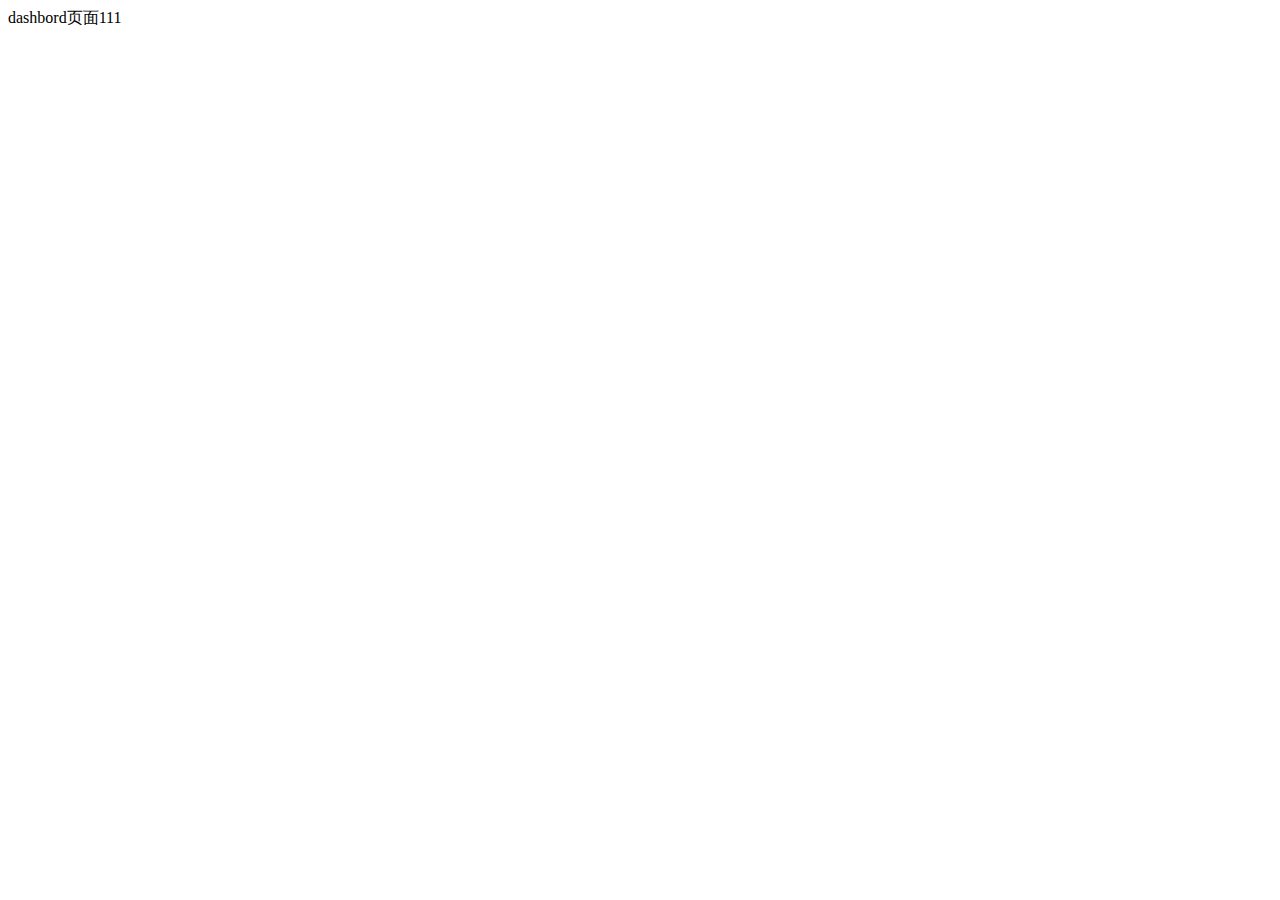
==== html/dashbord.html @ 8be3593a "save" ====
<!DOCTYPE html>
<html lang="en">
<head>
    <meta charset="UTF-8">
    <meta name="viewport" content="width=device-width, initial-scale=1.0">
    <meta http-equiv="X-UA-Compatible" content="ie=edge">
    <title>Document</title>
</head>
<body>
        dashbord页面111
</body>
</html>
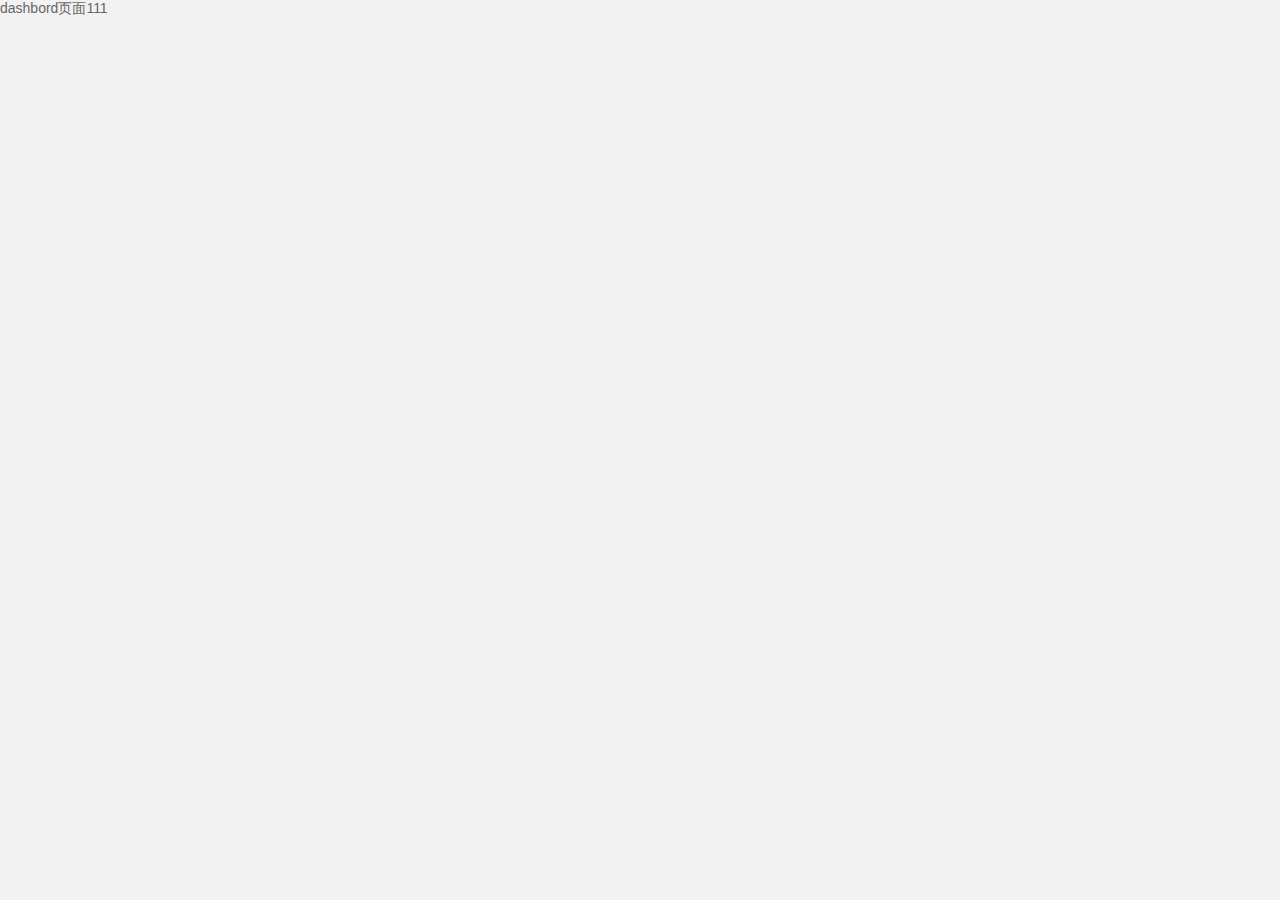
==== commit b728083b: "save" ====
--- a/html/dashbord.html
+++ b/html/dashbord.html
@@ -5,8 +5,16 @@
     <meta name="viewport" content="width=device-width, initial-scale=1.0">
     <meta http-equiv="X-UA-Compatible" content="ie=edge">
     <title>Document</title>
+    <link rel="stylesheet" type="text/css" href="../utils/layui/css/layui.css" />
+
+    <link rel="stylesheet" type="text/css" href="../css/global.css" />
 </head>
 <body>
         dashbord页面111
 </body>
+<script src="../utils/layui/layui.all.js"></script>
+<script>
+    console.log(layui)
+
+</script>
 </html>--- a/utils/layui/css/layui.css
+++ b/utils/layui/css/layui.css
@@ -0,0 +1,2 @@
+/** layui-v2.5.5 MIT License By https://www.layui.com */
+ .layui-inline,img{display:inline-block;vertical-align:middle}h1,h2,h3,h4,h5,h6{font-weight:400}.layui-edge,.layui-header,.layui-inline,.layui-main{position:relative}.layui-body,.layui-edge,.layui-elip{overflow:hidden}.layui-btn,.layui-edge,.layui-inline,img{vertical-align:middle}.layui-btn,.layui-disabled,.layui-icon,.layui-unselect{-moz-user-select:none;-webkit-user-select:none;-ms-user-select:none}.layui-elip,.layui-form-checkbox span,.layui-form-pane .layui-form-label{text-overflow:ellipsis;white-space:nowrap}.layui-breadcrumb,.layui-tree-btnGroup{visibility:hidden}blockquote,body,button,dd,div,dl,dt,form,h1,h2,h3,h4,h5,h6,input,li,ol,p,pre,td,textarea,th,ul{margin:0;padding:0;-webkit-tap-highlight-color:rgba(0,0,0,0)}a:active,a:hover{outline:0}img{border:none}li{list-style:none}table{border-collapse:collapse;border-spacing:0}h4,h5,h6{font-size:100%}button,input,optgroup,option,select,textarea{font-family:inherit;font-size:inherit;font-style:inherit;font-weight:inherit;outline:0}pre{white-space:pre-wrap;white-space:-moz-pre-wrap;white-space:-pre-wrap;white-space:-o-pre-wrap;word-wrap:break-word}body{line-height:24px;font:14px Helvetica Neue,Helvetica,PingFang SC,Tahoma,Arial,sans-serif}hr{height:1px;margin:10px 0;border:0;clear:both}a{color:#333;text-decoration:none}a:hover{color:#777}a cite{font-style:normal;*cursor:pointer}.layui-border-box,.layui-border-box *{box-sizing:border-box}.layui-box,.layui-box *{box-sizing:content-box}.layui-clear{clear:both;*zoom:1}.layui-clear:after{content:'\20';clear:both;*zoom:1;display:block;height:0}.layui-inline{*display:inline;*zoom:1}.layui-edge{display:inline-block;width:0;height:0;border-width:6px;border-style:dashed;border-color:transparent}.layui-edge-top{top:-4px;border-bottom-color:#999;border-bottom-style:solid}.layui-edge-right{border-left-color:#999;border-left-style:solid}.layui-edge-bottom{top:2px;border-top-color:#999;border-top-style:solid}.layui-edge-left{border-right-color:#999;border-right-style:solid}.layui-disabled,.layui-disabled:hover{color:#d2d2d2!important;cursor:not-allowed!important}.layui-circle{border-radius:100%}.layui-show{display:block!important}.layui-hide{display:none!important}@font-face{font-family:layui-icon;src:url(../font/iconfont.eot?v=250);src:url(../font/iconfont.eot?v=250#iefix) format('embedded-opentype'),url(../font/iconfont.woff2?v=250) format('woff2'),url(../font/iconfont.woff?v=250) format('woff'),url(../font/iconfont.ttf?v=250) format('truetype'),url(../font/iconfont.svg?v=250#layui-icon) format('svg')}.layui-icon{font-family:layui-icon!important;font-size:16px;font-style:normal;-webkit-font-smoothing:antialiased;-moz-osx-font-smoothing:grayscale}.layui-icon-reply-fill:before{content:"\e611"}.layui-icon-set-fill:before{content:"\e614"}.layui-icon-menu-fill:before{content:"\e60f"}.layui-icon-search:before{content:"\e615"}.layui-icon-share:before{content:"\e641"}.layui-icon-set-sm:before{content:"\e620"}.layui-icon-engine:before{content:"\e628"}.layui-icon-close:before{content:"\1006"}.layui-icon-close-fill:before{content:"\1007"}.layui-icon-chart-screen:before{content:"\e629"}.layui-icon-star:before{content:"\e600"}.layui-icon-circle-dot:before{content:"\e617"}.layui-icon-chat:before{content:"\e606"}.layui-icon-release:before{content:"\e609"}.layui-icon-list:before{content:"\e60a"}.layui-icon-chart:before{content:"\e62c"}.layui-icon-ok-circle:before{content:"\1005"}.layui-icon-layim-theme:before{content:"\e61b"}.layui-icon-table:before{content:"\e62d"}.layui-icon-right:before{content:"\e602"}.layui-icon-left:before{content:"\e603"}.layui-icon-cart-simple:before{content:"\e698"}.layui-icon-face-cry:before{content:"\e69c"}.layui-icon-face-smile:before{content:"\e6af"}.layui-icon-survey:before{content:"\e6b2"}.layui-icon-tree:before{content:"\e62e"}.layui-icon-upload-circle:before{content:"\e62f"}.layui-icon-add-circle:before{content:"\e61f"}.layui-icon-download-circle:before{content:"\e601"}.layui-icon-templeate-1:before{content:"\e630"}.layui-icon-util:before{content:"\e631"}.layui-icon-face-surprised:before{content:"\e664"}.layui-icon-edit:before{content:"\e642"}.layui-icon-speaker:before{content:"\e645"}.layui-icon-down:before{content:"\e61a"}.layui-icon-file:before{content:"\e621"}.layui-icon-layouts:before{content:"\e632"}.layui-icon-rate-half:before{content:"\e6c9"}.layui-icon-add-circle-fine:before{content:"\e608"}.layui-icon-prev-circle:before{content:"\e633"}.layui-icon-read:before{content:"\e705"}.layui-icon-404:before{content:"\e61c"}.layui-icon-carousel:before{content:"\e634"}.layui-icon-help:before{content:"\e607"}.layui-icon-code-circle:before{content:"\e635"}.layui-icon-water:before{content:"\e636"}.layui-icon-username:before{content:"\e66f"}.layui-icon-find-fill:before{content:"\e670"}.layui-icon-about:before{content:"\e60b"}.layui-icon-location:before{content:"\e715"}.layui-icon-up:before{content:"\e619"}.layui-icon-pause:before{content:"\e651"}.layui-icon-date:before{content:"\e637"}.layui-icon-layim-uploadfile:before{content:"\e61d"}.layui-icon-delete:before{content:"\e640"}.layui-icon-play:before{content:"\e652"}.layui-icon-top:before{content:"\e604"}.layui-icon-friends:before{content:"\e612"}.layui-icon-refresh-3:before{content:"\e9aa"}.layui-icon-ok:before{content:"\e605"}.layui-icon-layer:before{content:"\e638"}.layui-icon-face-smile-fine:before{content:"\e60c"}.layui-icon-dollar:before{content:"\e659"}.layui-icon-group:before{content:"\e613"}.layui-icon-layim-download:before{content:"\e61e"}.layui-icon-picture-fine:before{content:"\e60d"}.layui-icon-link:before{content:"\e64c"}.layui-icon-diamond:before{content:"\e735"}.layui-icon-log:before{content:"\e60e"}.layui-icon-rate-solid:before{content:"\e67a"}.layui-icon-fonts-del:before{content:"\e64f"}.layui-icon-unlink:before{content:"\e64d"}.layui-icon-fonts-clear:before{content:"\e639"}.layui-icon-triangle-r:before{content:"\e623"}.layui-icon-circle:before{content:"\e63f"}.layui-icon-radio:before{content:"\e643"}.layui-icon-align-center:before{content:"\e647"}.layui-icon-align-right:before{content:"\e648"}.layui-icon-align-left:before{content:"\e649"}.layui-icon-loading-1:before{content:"\e63e"}.layui-icon-return:before{content:"\e65c"}.layui-icon-fonts-strong:before{content:"\e62b"}.layui-icon-upload:before{content:"\e67c"}.layui-icon-dialogue:before{content:"\e63a"}.layui-icon-video:before{content:"\e6ed"}.layui-icon-headset:before{content:"\e6fc"}.layui-icon-cellphone-fine:before{content:"\e63b"}.layui-icon-add-1:before{content:"\e654"}.layui-icon-face-smile-b:before{content:"\e650"}.layui-icon-fonts-html:before{content:"\e64b"}.layui-icon-form:before{content:"\e63c"}.layui-icon-cart:before{content:"\e657"}.layui-icon-camera-fill:before{content:"\e65d"}.layui-icon-tabs:before{content:"\e62a"}.layui-icon-fonts-code:before{content:"\e64e"}.layui-icon-fire:before{content:"\e756"}.layui-icon-set:before{content:"\e716"}.layui-icon-fonts-u:before{content:"\e646"}.layui-icon-triangle-d:before{content:"\e625"}.layui-icon-tips:before{content:"\e702"}.layui-icon-picture:before{content:"\e64a"}.layui-icon-more-vertical:before{content:"\e671"}.layui-icon-flag:before{content:"\e66c"}.layui-icon-loading:before{content:"\e63d"}.layui-icon-fonts-i:before{content:"\e644"}.layui-icon-refresh-1:before{content:"\e666"}.layui-icon-rmb:before{content:"\e65e"}.layui-icon-home:before{content:"\e68e"}.layui-icon-user:before{content:"\e770"}.layui-icon-notice:before{content:"\e667"}.layui-icon-login-weibo:before{content:"\e675"}.layui-icon-voice:before{content:"\e688"}.layui-icon-upload-drag:before{content:"\e681"}.layui-icon-login-qq:before{content:"\e676"}.layui-icon-snowflake:before{content:"\e6b1"}.layui-icon-file-b:before{content:"\e655"}.layui-icon-template:before{content:"\e663"}.layui-icon-auz:before{content:"\e672"}.layui-icon-console:before{content:"\e665"}.layui-icon-app:before{content:"\e653"}.layui-icon-prev:before{content:"\e65a"}.layui-icon-website:before{content:"\e7ae"}.layui-icon-next:before{content:"\e65b"}.layui-icon-component:before{content:"\e857"}.layui-icon-more:before{content:"\e65f"}.layui-icon-login-wechat:before{content:"\e677"}.layui-icon-shrink-right:before{content:"\e668"}.layui-icon-spread-left:before{content:"\e66b"}.layui-icon-camera:before{content:"\e660"}.layui-icon-note:before{content:"\e66e"}.layui-icon-refresh:before{content:"\e669"}.layui-icon-female:before{content:"\e661"}.layui-icon-male:before{content:"\e662"}.layui-icon-password:before{content:"\e673"}.layui-icon-senior:before{content:"\e674"}.layui-icon-theme:before{content:"\e66a"}.layui-icon-tread:before{content:"\e6c5"}.layui-icon-praise:before{content:"\e6c6"}.layui-icon-star-fill:before{content:"\e658"}.layui-icon-rate:before{content:"\e67b"}.layui-icon-template-1:before{content:"\e656"}.layui-icon-vercode:before{content:"\e679"}.layui-icon-cellphone:before{content:"\e678"}.layui-icon-screen-full:before{content:"\e622"}.layui-icon-screen-restore:before{content:"\e758"}.layui-icon-cols:before{content:"\e610"}.layui-icon-export:before{content:"\e67d"}.layui-icon-print:before{content:"\e66d"}.layui-icon-slider:before{content:"\e714"}.layui-icon-addition:before{content:"\e624"}.layui-icon-subtraction:before{content:"\e67e"}.layui-icon-service:before{content:"\e626"}.layui-icon-transfer:before{content:"\e691"}.layui-main{width:1140px;margin:0 auto}.layui-header{z-index:1000;height:60px}.layui-header a:hover{transition:all .5s;-webkit-transition:all .5s}.layui-side{position:fixed;left:0;top:0;bottom:0;z-index:999;width:200px;overflow-x:hidden}.layui-side-scroll{position:relative;width:220px;height:100%;overflow-x:hidden}.layui-body{position:absolute;left:200px;right:0;top:0;bottom:0;z-index:998;width:auto;overflow-y:auto;box-sizing:border-box}.layui-layout-body{overflow:hidden}.layui-layout-admin .layui-header{background-color:#23262E}.layui-layout-admin .layui-side{top:60px;width:200px;overflow-x:hidden}.layui-layout-admin .layui-body{position:fixed;top:60px;bottom:44px}.layui-layout-admin .layui-main{width:auto;margin:0 15px}.layui-layout-admin .layui-footer{position:fixed;left:200px;right:0;bottom:0;height:44px;line-height:44px;padding:0 15px;background-color:#eee}.layui-layout-admin .layui-logo{position:absolute;left:0;top:0;width:200px;height:100%;line-height:60px;text-align:center;color:#009688;font-size:16px}.layui-layout-admin .layui-header .layui-nav{background:0 0}.layui-layout-left{position:absolute!important;left:200px;top:0}.layui-layout-right{position:absolute!important;right:0;top:0}.layui-container{position:relative;margin:0 auto;padding:0 15px;box-sizing:border-box}.layui-fluid{position:relative;margin:0 auto;padding:0 15px}.layui-row:after,.layui-row:before{content:'';display:block;clear:both}.layui-col-lg1,.layui-col-lg10,.layui-col-lg11,.layui-col-lg12,.layui-col-lg2,.layui-col-lg3,.layui-col-lg4,.layui-col-lg5,.layui-col-lg6,.layui-col-lg7,.layui-col-lg8,.layui-col-lg9,.layui-col-md1,.layui-col-md10,.layui-col-md11,.layui-col-md12,.layui-col-md2,.layui-col-md3,.layui-col-md4,.layui-col-md5,.layui-col-md6,.layui-col-md7,.layui-col-md8,.layui-col-md9,.layui-col-sm1,.layui-col-sm10,.layui-col-sm11,.layui-col-sm12,.layui-col-sm2,.layui-col-sm3,.layui-col-sm4,.layui-col-sm5,.layui-col-sm6,.layui-col-sm7,.layui-col-sm8,.layui-col-sm9,.layui-col-xs1,.layui-col-xs10,.layui-col-xs11,.layui-col-xs12,.layui-col-xs2,.layui-col-xs3,.layui-col-xs4,.layui-col-xs5,.layui-col-xs6,.layui-col-xs7,.layui-col-xs8,.layui-col-xs9{position:relative;display:block;box-sizing:border-box}.layui-col-xs1,.layui-col-xs10,.layui-col-xs11,.layui-col-xs12,.layui-col-xs2,.layui-col-xs3,.layui-col-xs4,.layui-col-xs5,.layui-col-xs6,.layui-col-xs7,.layui-col-xs8,.layui-col-xs9{float:left}.layui-col-xs1{width:8.33333333%}.layui-col-xs2{width:16.66666667%}.layui-col-xs3{width:25%}.layui-col-xs4{width:33.33333333%}.layui-col-xs5{width:41.66666667%}.layui-col-xs6{width:50%}.layui-col-xs7{width:58.33333333%}.layui-col-xs8{width:66.66666667%}.layui-col-xs9{width:75%}.layui-col-xs10{width:83.33333333%}.layui-col-xs11{width:91.66666667%}.layui-col-xs12{width:100%}.layui-col-xs-offset1{margin-left:8.33333333%}.layui-col-xs-offset2{margin-left:16.66666667%}.layui-col-xs-offset3{margin-left:25%}.layui-col-xs-offset4{margin-left:33.33333333%}.layui-col-xs-offset5{margin-left:41.66666667%}.layui-col-xs-offset6{margin-left:50%}.layui-col-xs-offset7{margin-left:58.33333333%}.layui-col-xs-offset8{margin-left:66.66666667%}.layui-col-xs-offset9{margin-left:75%}.layui-col-xs-offset10{margin-left:83.33333333%}.layui-col-xs-offset11{margin-left:91.66666667%}.layui-col-xs-offset12{margin-left:100%}@media screen and (max-width:768px){.layui-hide-xs{display:none!important}.layui-show-xs-block{display:block!important}.layui-show-xs-inline{display:inline!important}.layui-show-xs-inline-block{display:inline-block!important}}@media screen and (min-width:768px){.layui-container{width:750px}.layui-hide-sm{display:none!important}.layui-show-sm-block{display:block!important}.layui-show-sm-inline{display:inline!important}.layui-show-sm-inline-block{display:inline-block!important}.layui-col-sm1,.layui-col-sm10,.layui-col-sm11,.layui-col-sm12,.layui-col-sm2,.layui-col-sm3,.layui-col-sm4,.layui-col-sm5,.layui-col-sm6,.layui-col-sm7,.layui-col-sm8,.layui-col-sm9{float:left}.layui-col-sm1{width:8.33333333%}.layui-col-sm2{width:16.66666667%}.layui-col-sm3{width:25%}.layui-col-sm4{width:33.33333333%}.layui-col-sm5{width:41.66666667%}.layui-col-sm6{width:50%}.layui-col-sm7{width:58.33333333%}.layui-col-sm8{width:66.66666667%}.layui-col-sm9{width:75%}.layui-col-sm10{width:83.33333333%}.layui-col-sm11{width:91.66666667%}.layui-col-sm12{width:100%}.layui-col-sm-offset1{margin-left:8.33333333%}.layui-col-sm-offset2{margin-left:16.66666667%}.layui-col-sm-offset3{margin-left:25%}.layui-col-sm-offset4{margin-left:33.33333333%}.layui-col-sm-offset5{margin-left:41.66666667%}.layui-col-sm-offset6{margin-left:50%}.layui-col-sm-offset7{margin-left:58.33333333%}.layui-col-sm-offset8{margin-left:66.66666667%}.layui-col-sm-offset9{margin-left:75%}.layui-col-sm-offset10{margin-left:83.33333333%}.layui-col-sm-offset11{margin-left:91.66666667%}.layui-col-sm-offset12{margin-left:100%}}@media screen and (min-width:992px){.layui-container{width:970px}.layui-hide-md{display:none!important}.layui-show-md-block{display:block!important}.layui-show-md-inline{display:inline!important}.layui-show-md-inline-block{display:inline-block!important}.layui-col-md1,.layui-col-md10,.layui-col-md11,.layui-col-md12,.layui-col-md2,.layui-col-md3,.layui-col-md4,.layui-col-md5,.layui-col-md6,.layui-col-md7,.layui-col-md8,.layui-col-md9{float:left}.layui-col-md1{width:8.33333333%}.layui-col-md2{width:16.66666667%}.layui-col-md3{width:25%}.layui-col-md4{width:33.33333333%}.layui-col-md5{width:41.66666667%}.layui-col-md6{width:50%}.layui-col-md7{width:58.33333333%}.layui-col-md8{width:66.66666667%}.layui-col-md9{width:75%}.layui-col-md10{width:83.33333333%}.layui-col-md11{width:91.66666667%}.layui-col-md12{width:100%}.layui-col-md-offset1{margin-left:8.33333333%}.layui-col-md-offset2{margin-left:16.66666667%}.layui-col-md-offset3{margin-left:25%}.layui-col-md-offset4{margin-left:33.33333333%}.layui-col-md-offset5{margin-left:41.66666667%}.layui-col-md-offset6{margin-left:50%}.layui-col-md-offset7{margin-left:58.33333333%}.layui-col-md-offset8{margin-left:66.66666667%}.layui-col-md-offset9{margin-left:75%}.layui-col-md-offset10{margin-left:83.33333333%}.layui-col-md-offset11{margin-left:91.66666667%}.layui-col-md-offset12{margin-left:100%}}@media screen and (min-width:1200px){.layui-container{width:1170px}.layui-hide-lg{display:none!important}.layui-show-lg-block{display:block!important}.layui-show-lg-inline{display:inline!important}.layui-show-lg-inline-block{display:inline-block!important}.layui-col-lg1,.layui-col-lg10,.layui-col-lg11,.layui-col-lg12,.layui-col-lg2,.layui-col-lg3,.layui-col-lg4,.layui-col-lg5,.layui-col-lg6,.layui-col-lg7,.layui-col-lg8,.layui-col-lg9{float:left}.layui-col-lg1{width:8.33333333%}.layui-col-lg2{width:16.66666667%}.layui-col-lg3{width:25%}.layui-col-lg4{width:33.33333333%}.layui-col-lg5{width:41.66666667%}.layui-col-lg6{width:50%}.layui-col-lg7{width:58.33333333%}.layui-col-lg8{width:66.66666667%}.layui-col-lg9{width:75%}.layui-col-lg10{width:83.33333333%}.layui-col-lg11{width:91.66666667%}.layui-col-lg12{width:100%}.layui-col-lg-offset1{margin-left:8.33333333%}.layui-col-lg-offset2{margin-left:16.66666667%}.layui-col-lg-offset3{margin-left:25%}.layui-col-lg-offset4{margin-left:33.33333333%}.layui-col-lg-offset5{margin-left:41.66666667%}.layui-col-lg-offset6{margin-left:50%}.layui-col-lg-offset7{margin-left:58.33333333%}.layui-col-lg-offset8{margin-left:66.66666667%}.layui-col-lg-offset9{margin-left:75%}.layui-col-lg-offset10{margin-left:83.33333333%}.layui-col-lg-offset11{margin-left:91.66666667%}.layui-col-lg-offset12{margin-left:100%}}.layui-col-space1{margin:-.5px}.layui-col-space1>*{padding:.5px}.layui-col-space3{margin:-1.5px}.layui-col-space3>*{padding:1.5px}.layui-col-space5{margin:-2.5px}.layui-col-space5>*{padding:2.5px}.layui-col-space8{margin:-3.5px}.layui-col-space8>*{padding:3.5px}.layui-col-space10{margin:-5px}.layui-col-space10>*{padding:5px}.layui-col-space12{margin:-6px}.layui-col-space12>*{padding:6px}.layui-col-space15{margin:-7.5px}.layui-col-space15>*{padding:7.5px}.layui-col-space18{margin:-9px}.layui-col-space18>*{padding:9px}.layui-col-space20{margin:-10px}.layui-col-space20>*{padding:10px}.layui-col-space22{margin:-11px}.layui-col-space22>*{padding:11px}.layui-col-space25{margin:-12.5px}.layui-col-space25>*{padding:12.5px}.layui-col-space30{margin:-15px}.layui-col-space30>*{padding:15px}.layui-btn,.layui-input,.layui-select,.layui-textarea,.layui-upload-button{outline:0;-webkit-appearance:none;transition:all .3s;-webkit-transition:all .3s;box-sizing:border-box}.layui-elem-quote{margin-bottom:10px;padding:15px;line-height:22px;border-left:5px solid #009688;border-radius:0 2px 2px 0;background-color:#f2f2f2}.layui-quote-nm{border-style:solid;border-width:1px 1px 1px 5px;background:0 0}.layui-elem-field{margin-bottom:10px;padding:0;border-width:1px;border-style:solid}.layui-elem-field legend{margin-left:20px;padding:0 10px;font-size:20px;font-weight:300}.layui-field-title{margin:10px 0 20px;border-width:1px 0 0}.layui-field-box{padding:10px 15px}.layui-field-title .layui-field-box{padding:10px 0}.layui-progress{position:relative;height:6px;border-radius:20px;background-color:#e2e2e2}.layui-progress-bar{position:absolute;left:0;top:0;width:0;max-width:100%;height:6px;border-radius:20px;text-align:right;background-color:#5FB878;transition:all .3s;-webkit-transition:all .3s}.layui-progress-big,.layui-progress-big .layui-progress-bar{height:18px;line-height:18px}.layui-progress-text{position:relative;top:-20px;line-height:18px;font-size:12px;color:#666}.layui-progress-big .layui-progress-text{position:static;padding:0 10px;color:#fff}.layui-collapse{border-width:1px;border-style:solid;border-radius:2px}.layui-colla-content,.layui-colla-item{border-top-width:1px;border-top-style:solid}.layui-colla-item:first-child{border-top:none}.layui-colla-title{position:relative;height:42px;line-height:42px;padding:0 15px 0 35px;color:#333;background-color:#f2f2f2;cursor:pointer;font-size:14px;overflow:hidden}.layui-colla-content{display:none;padding:10px 15px;line-height:22px;color:#666}.layui-colla-icon{position:absolute;left:15px;top:0;font-size:14px}.layui-card{margin-bottom:15px;border-radius:2px;background-color:#fff;box-shadow:0 1px 2px 0 rgba(0,0,0,.05)}.layui-card:last-child{margin-bottom:0}.layui-card-header{position:relative;height:42px;line-height:42px;padding:0 15px;border-bottom:1px solid #f6f6f6;color:#333;border-radius:2px 2px 0 0;font-size:14px}.layui-bg-black,.layui-bg-blue,.layui-bg-cyan,.layui-bg-green,.layui-bg-orange,.layui-bg-red{color:#fff!important}.layui-card-body{position:relative;padding:10px 15px;line-height:24px}.layui-card-body[pad15]{padding:15px}.layui-card-body[pad20]{padding:20px}.layui-card-body .layui-table{margin:5px 0}.layui-card .layui-tab{margin:0}.layui-panel-window{position:relative;padding:15px;border-radius:0;border-top:5px solid #E6E6E6;background-color:#fff}.layui-auxiliar-moving{position:fixed;left:0;right:0;top:0;bottom:0;width:100%;height:100%;background:0 0;z-index:9999999999}.layui-form-label,.layui-form-mid,.layui-form-select,.layui-input-block,.layui-input-inline,.layui-textarea{position:relative}.layui-bg-red{background-color:#FF5722!important}.layui-bg-orange{background-color:#FFB800!important}.layui-bg-green{background-color:#009688!important}.layui-bg-cyan{background-color:#2F4056!important}.layui-bg-blue{background-color:#1E9FFF!important}.layui-bg-black{background-color:#393D49!important}.layui-bg-gray{background-color:#eee!important;color:#666!important}.layui-badge-rim,.layui-colla-content,.layui-colla-item,.layui-collapse,.layui-elem-field,.layui-form-pane .layui-form-item[pane],.layui-form-pane .layui-form-label,.layui-input,.layui-layedit,.layui-layedit-tool,.layui-quote-nm,.layui-select,.layui-tab-bar,.layui-tab-card,.layui-tab-title,.layui-tab-title .layui-this:after,.layui-textarea{border-color:#e6e6e6}.layui-timeline-item:before,hr{background-color:#e6e6e6}.layui-text{line-height:22px;font-size:14px;color:#666}.layui-text h1,.layui-text h2,.layui-text h3{font-weight:500;color:#333}.layui-text h1{font-size:30px}.layui-text h2{font-size:24px}.layui-text h3{font-size:18px}.layui-text a:not(.layui-btn){color:#01AAED}.layui-text a:not(.layui-btn):hover{text-decoration:underline}.layui-text ul{padding:5px 0 5px 15px}.layui-text ul li{margin-top:5px;list-style-type:disc}.layui-text em,.layui-word-aux{color:#999!important;padding:0 5px!important}.layui-btn{display:inline-block;height:38px;line-height:38px;padding:0 18px;background-color:#009688;color:#fff;white-space:nowrap;text-align:center;font-size:14px;border:none;border-radius:2px;cursor:pointer}.layui-btn:hover{opacity:.8;filter:alpha(opacity=80);color:#fff}.layui-btn:active{opacity:1;filter:alpha(opacity=100)}.layui-btn+.layui-btn{margin-left:10px}.layui-btn-container{font-size:0}.layui-btn-container .layui-btn{margin-right:10px;margin-bottom:10px}.layui-btn-container .layui-btn+.layui-btn{margin-left:0}.layui-table .layui-btn-container .layui-btn{margin-bottom:9px}.layui-btn-radius{border-radius:100px}.layui-btn .layui-icon{margin-right:3px;font-size:18px;vertical-align:bottom;vertical-align:middle\9}.layui-btn-primary{border:1px solid #C9C9C9;background-color:#fff;color:#555}.layui-btn-primary:hover{border-color:#009688;color:#333}.layui-btn-normal{background-color:#1E9FFF}.layui-btn-warm{background-color:#FFB800}.layui-btn-danger{background-color:#FF5722}.layui-btn-checked{background-color:#5FB878}.layui-btn-disabled,.layui-btn-disabled:active,.layui-btn-disabled:hover{border:1px solid #e6e6e6;background-color:#FBFBFB;color:#C9C9C9;cursor:not-allowed;opacity:1}.layui-btn-lg{height:44px;line-height:44px;padding:0 25px;font-size:16px}.layui-btn-sm{height:30px;line-height:30px;padding:0 10px;font-size:12px}.layui-btn-sm i{font-size:16px!important}.layui-btn-xs{height:22px;line-height:22px;padding:0 5px;font-size:12px}.layui-btn-xs i{font-size:14px!important}.layui-btn-group{display:inline-block;vertical-align:middle;font-size:0}.layui-btn-group .layui-btn{margin-left:0!important;margin-right:0!important;border-left:1px solid rgba(255,255,255,.5);border-radius:0}.layui-btn-group .layui-btn-primary{border-left:none}.layui-btn-group .layui-btn-primary:hover{border-color:#C9C9C9;color:#009688}.layui-btn-group .layui-btn:first-child{border-left:none;border-radius:2px 0 0 2px}.layui-btn-group .layui-btn-primary:first-child{border-left:1px solid #c9c9c9}.layui-btn-group .layui-btn:last-child{border-radius:0 2px 2px 0}.layui-btn-group .layui-btn+.layui-btn{margin-left:0}.layui-btn-group+.layui-btn-group{margin-left:10px}.layui-btn-fluid{width:100%}.layui-input,.layui-select,.layui-textarea{height:38px;line-height:1.3;line-height:38px\9;border-width:1px;border-style:solid;background-color:#fff;border-radius:2px}.layui-input::-webkit-input-placeholder,.layui-select::-webkit-input-placeholder,.layui-textarea::-webkit-input-placeholder{line-height:1.3}.layui-input,.layui-textarea{display:block;width:100%;padding-left:10px}.layui-input:hover,.layui-textarea:hover{border-color:#D2D2D2!important}.layui-input:focus,.layui-textarea:focus{border-color:#C9C9C9!important}.layui-textarea{min-height:100px;height:auto;line-height:20px;padding:6px 10px;resize:vertical}.layui-select{padding:0 10px}.layui-form input[type=checkbox],.layui-form input[type=radio],.layui-form select{display:none}.layui-form [lay-ignore]{display:initial}.layui-form-item{margin-bottom:15px;clear:both;*zoom:1}.layui-form-item:after{content:'\20';clear:both;*zoom:1;display:block;height:0}.layui-form-label{float:left;display:block;padding:9px 15px;width:80px;font-weight:400;line-height:20px;text-align:right}.layui-form-label-col{display:block;float:none;padding:9px 0;line-height:20px;text-align:left}.layui-form-item .layui-inline{margin-bottom:5px;margin-right:10px}.layui-input-block{margin-left:110px;min-height:36px}.layui-input-inline{display:inline-block;vertical-align:middle}.layui-form-item .layui-input-inline{float:left;width:190px;margin-right:10px}.layui-form-text .layui-input-inline{width:auto}.layui-form-mid{float:left;display:block;padding:9px 0!important;line-height:20px;margin-right:10px}.layui-form-danger+.layui-form-select .layui-input,.layui-form-danger:focus{border-color:#FF5722!important}.layui-form-select .layui-input{padding-right:30px;cursor:pointer}.layui-form-select .layui-edge{position:absolute;right:10px;top:50%;margin-top:-3px;cursor:pointer;border-width:6px;border-top-color:#c2c2c2;border-top-style:solid;transition:all .3s;-webkit-transition:all .3s}.layui-form-select dl{display:none;position:absolute;left:0;top:42px;padding:5px 0;z-index:899;min-width:100%;border:1px solid #d2d2d2;max-height:300px;overflow-y:auto;background-color:#fff;border-radius:2px;box-shadow:0 2px 4px rgba(0,0,0,.12);box-sizing:border-box}.layui-form-select dl dd,.layui-form-select dl dt{padding:0 10px;line-height:36px;white-space:nowrap;overflow:hidden;text-overflow:ellipsis}.layui-form-select dl dt{font-size:12px;color:#999}.layui-form-select dl dd{cursor:pointer}.layui-form-select dl dd:hover{background-color:#f2f2f2;-webkit-transition:.5s all;transition:.5s all}.layui-form-select .layui-select-group dd{padding-left:20px}.layui-form-select dl dd.layui-select-tips{padding-left:10px!important;color:#999}.layui-form-select dl dd.layui-this{background-color:#5FB878;color:#fff}.layui-form-checkbox,.layui-form-select dl dd.layui-disabled{background-color:#fff}.layui-form-selected dl{display:block}.layui-form-checkbox,.layui-form-checkbox *,.layui-form-switch{display:inline-block;vertical-align:middle}.layui-form-selected .layui-edge{margin-top:-9px;-webkit-transform:rotate(180deg);transform:rotate(180deg);margin-top:-3px\9}:root .layui-form-selected .layui-edge{margin-top:-9px\0/IE9}.layui-form-selectup dl{top:auto;bottom:42px}.layui-select-none{margin:5px 0;text-align:center;color:#999}.layui-select-disabled .layui-disabled{border-color:#eee!important}.layui-select-disabled .layui-edge{border-top-color:#d2d2d2}.layui-form-checkbox{position:relative;height:30px;line-height:30px;margin-right:10px;padding-right:30px;cursor:pointer;font-size:0;-webkit-transition:.1s linear;transition:.1s linear;box-sizing:border-box}.layui-form-checkbox span{padding:0 10px;height:100%;font-size:14px;border-radius:2px 0 0 2px;background-color:#d2d2d2;color:#fff;overflow:hidden}.layui-form-checkbox:hover span{background-color:#c2c2c2}.layui-form-checkbox i{position:absolute;right:0;top:0;width:30px;height:28px;border:1px solid #d2d2d2;border-left:none;border-radius:0 2px 2px 0;color:#fff;font-size:20px;text-align:center}.layui-form-checkbox:hover i{border-color:#c2c2c2;color:#c2c2c2}.layui-form-checked,.layui-form-checked:hover{border-color:#5FB878}.layui-form-checked span,.layui-form-checked:hover span{background-color:#5FB878}.layui-form-checked i,.layui-form-checked:hover i{color:#5FB878}.layui-form-item .layui-form-checkbox{margin-top:4px}.layui-form-checkbox[lay-skin=primary]{height:auto!important;line-height:normal!important;min-width:18px;min-height:18px;border:none!important;margin-right:0;padding-left:28px;padding-right:0;background:0 0}.layui-form-checkbox[lay-skin=primary] span{padding-left:0;padding-right:15px;line-height:18px;background:0 0;color:#666}.layui-form-checkbox[lay-skin=primary] i{right:auto;left:0;width:16px;height:16px;line-height:16px;border:1px solid #d2d2d2;font-size:12px;border-radius:2px;background-color:#fff;-webkit-transition:.1s linear;transition:.1s linear}.layui-form-checkbox[lay-skin=primary]:hover i{border-color:#5FB878;color:#fff}.layui-form-checked[lay-skin=primary] i{border-color:#5FB878!important;background-color:#5FB878;color:#fff}.layui-checkbox-disbaled[lay-skin=primary] span{background:0 0!important;color:#c2c2c2}.layui-checkbox-disbaled[lay-skin=primary]:hover i{border-color:#d2d2d2}.layui-form-item .layui-form-checkbox[lay-skin=primary]{margin-top:10px}.layui-form-switch{position:relative;height:22px;line-height:22px;min-width:35px;padding:0 5px;margin-top:8px;border:1px solid #d2d2d2;border-radius:20px;cursor:pointer;background-color:#fff;-webkit-transition:.1s linear;transition:.1s linear}.layui-form-switch i{position:absolute;left:5px;top:3px;width:16px;height:16px;border-radius:20px;background-color:#d2d2d2;-webkit-transition:.1s linear;transition:.1s linear}.layui-form-switch em{position:relative;top:0;width:25px;margin-left:21px;padding:0!important;text-align:center!important;color:#999!important;font-style:normal!important;font-size:12px}.layui-form-onswitch{border-color:#5FB878;background-color:#5FB878}.layui-checkbox-disbaled,.layui-checkbox-disbaled i{border-color:#e2e2e2!important}.layui-form-onswitch i{left:100%;margin-left:-21px;background-color:#fff}.layui-form-onswitch em{margin-left:5px;margin-right:21px;color:#fff!important}.layui-checkbox-disbaled span{background-color:#e2e2e2!important}.layui-checkbox-disbaled:hover i{color:#fff!important}[lay-radio]{display:none}.layui-form-radio,.layui-form-radio *{display:inline-block;vertical-align:middle}.layui-form-radio{line-height:28px;margin:6px 10px 0 0;padding-right:10px;cursor:pointer;font-size:0}.layui-form-radio *{font-size:14px}.layui-form-radio>i{margin-right:8px;font-size:22px;color:#c2c2c2}.layui-form-radio>i:hover,.layui-form-radioed>i{color:#5FB878}.layui-radio-disbaled>i{color:#e2e2e2!important}.layui-form-pane .layui-form-label{width:110px;padding:8px 15px;height:38px;line-height:20px;border-width:1px;border-style:solid;border-radius:2px 0 0 2px;text-align:center;background-color:#FBFBFB;overflow:hidden;box-sizing:border-box}.layui-form-pane .layui-input-inline{margin-left:-1px}.layui-form-pane .layui-input-block{margin-left:110px;left:-1px}.layui-form-pane .layui-input{border-radius:0 2px 2px 0}.layui-form-pane .layui-form-text .layui-form-label{float:none;width:100%;border-radius:2px;box-sizing:border-box;text-align:left}.layui-form-pane .layui-form-text .layui-input-inline{display:block;margin:0;top:-1px;clear:both}.layui-form-pane .layui-form-text .layui-input-block{margin:0;left:0;top:-1px}.layui-form-pane .layui-form-text .layui-textarea{min-height:100px;border-radius:0 0 2px 2px}.layui-form-pane .layui-form-checkbox{margin:4px 0 4px 10px}.layui-form-pane .layui-form-radio,.layui-form-pane .layui-form-switch{margin-top:6px;margin-left:10px}.layui-form-pane .layui-form-item[pane]{position:relative;border-width:1px;border-style:solid}.layui-form-pane .layui-form-item[pane] .layui-form-label{position:absolute;left:0;top:0;height:100%;border-width:0 1px 0 0}.layui-form-pane .layui-form-item[pane] .layui-input-inline{margin-left:110px}@media screen and (max-width:450px){.layui-form-item .layui-form-label{text-overflow:ellipsis;overflow:hidden;white-space:nowrap}.layui-form-item .layui-inline{display:block;margin-right:0;margin-bottom:20px;clear:both}.layui-form-item .layui-inline:after{content:'\20';clear:both;display:block;height:0}.layui-form-item .layui-input-inline{display:block;float:none;left:-3px;width:auto;margin:0 0 10px 112px}.layui-form-item .layui-input-inline+.layui-form-mid{margin-left:110px;top:-5px;padding:0}.layui-form-item .layui-form-checkbox{margin-right:5px;margin-bottom:5px}}.layui-layedit{border-width:1px;border-style:solid;border-radius:2px}.layui-layedit-tool{padding:3px 5px;border-bottom-width:1px;border-bottom-style:solid;font-size:0}.layedit-tool-fixed{position:fixed;top:0;border-top:1px solid #e2e2e2}.layui-layedit-tool .layedit-tool-mid,.layui-layedit-tool .layui-icon{display:inline-block;vertical-align:middle;text-align:center;font-size:14px}.layui-layedit-tool .layui-icon{position:relative;width:32px;height:30px;line-height:30px;margin:3px 5px;color:#777;cursor:pointer;border-radius:2px}.layui-layedit-tool .layui-icon:hover{color:#393D49}.layui-layedit-tool .layui-icon:active{color:#000}.layui-layedit-tool .layedit-tool-active{background-color:#e2e2e2;color:#000}.layui-layedit-tool .layui-disabled,.layui-layedit-tool .layui-disabled:hover{color:#d2d2d2;cursor:not-allowed}.layui-layedit-tool .layedit-tool-mid{width:1px;height:18px;margin:0 10px;background-color:#d2d2d2}.layedit-tool-html{width:50px!important;font-size:30px!important}.layedit-tool-b,.layedit-tool-code,.layedit-tool-help{font-size:16px!important}.layedit-tool-d,.layedit-tool-face,.layedit-tool-image,.layedit-tool-unlink{font-size:18px!important}.layedit-tool-image input{position:absolute;font-size:0;left:0;top:0;width:100%;height:100%;opacity:.01;filter:Alpha(opacity=1);cursor:pointer}.layui-layedit-iframe iframe{display:block;width:100%}#LAY_layedit_code{overflow:hidden}.layui-laypage{display:inline-block;*display:inline;*zoom:1;vertical-align:middle;margin:10px 0;font-size:0}.layui-laypage>a:first-child,.layui-laypage>a:first-child em{border-radius:2px 0 0 2px}.layui-laypage>a:last-child,.layui-laypage>a:last-child em{border-radius:0 2px 2px 0}.layui-laypage>:first-child{margin-left:0!important}.layui-laypage>:last-child{margin-right:0!important}.layui-laypage a,.layui-laypage button,.layui-laypage input,.layui-laypage select,.layui-laypage span{border:1px solid #e2e2e2}.layui-laypage a,.layui-laypage span{display:inline-block;*display:inline;*zoom:1;vertical-align:middle;padding:0 15px;height:28px;line-height:28px;margin:0 -1px 5px 0;background-color:#fff;color:#333;font-size:12px}.layui-flow-more a *,.layui-laypage input,.layui-table-view select[lay-ignore]{display:inline-block}.layui-laypage a:hover{color:#009688}.layui-laypage em{font-style:normal}.layui-laypage .layui-laypage-spr{color:#999;font-weight:700}.layui-laypage a{text-decoration:none}.layui-laypage .layui-laypage-curr{position:relative}.layui-laypage .layui-laypage-curr em{position:relative;color:#fff}.layui-laypage .layui-laypage-curr .layui-laypage-em{position:absolute;left:-1px;top:-1px;padding:1px;width:100%;height:100%;background-color:#009688}.layui-laypage-em{border-radius:2px}.layui-laypage-next em,.layui-laypage-prev em{font-family:Sim sun;font-size:16px}.layui-laypage .layui-laypage-count,.layui-laypage .layui-laypage-limits,.layui-laypage .layui-laypage-refresh,.layui-laypage .layui-laypage-skip{margin-left:10px;margin-right:10px;padding:0;border:none}.layui-laypage .layui-laypage-limits,.layui-laypage .layui-laypage-refresh{vertical-align:top}.layui-laypage .layui-laypage-refresh i{font-size:18px;cursor:pointer}.layui-laypage select{height:22px;padding:3px;border-radius:2px;cursor:pointer}.layui-laypage .layui-laypage-skip{height:30px;line-height:30px;color:#999}.layui-laypage button,.layui-laypage input{height:30px;line-height:30px;border-radius:2px;vertical-align:top;background-color:#fff;box-sizing:border-box}.layui-laypage input{width:40px;margin:0 10px;padding:0 3px;text-align:center}.layui-laypage input:focus,.layui-laypage select:focus{border-color:#009688!important}.layui-laypage button{margin-left:10px;padding:0 10px;cursor:pointer}.layui-table,.layui-table-view{margin:10px 0}.layui-flow-more{margin:10px 0;text-align:center;color:#999;font-size:14px}.layui-flow-more a{height:32px;line-height:32px}.layui-flow-more a *{vertical-align:top}.layui-flow-more a cite{padding:0 20px;border-radius:3px;background-color:#eee;color:#333;font-style:normal}.layui-flow-more a cite:hover{opacity:.8}.layui-flow-more a i{font-size:30px;color:#737383}.layui-table{width:100%;background-color:#fff;color:#666}.layui-table tr{transition:all .3s;-webkit-transition:all .3s}.layui-table th{text-align:left;font-weight:400}.layui-table tbody tr:hover,.layui-table thead tr,.layui-table-click,.layui-table-header,.layui-table-hover,.layui-table-mend,.layui-table-patch,.layui-table-tool,.layui-table-total,.layui-table-total tr,.layui-table[lay-even] tr:nth-child(even){background-color:#f2f2f2}.layui-table td,.layui-table th,.layui-table-col-set,.layui-table-fixed-r,.layui-table-grid-down,.layui-table-header,.layui-table-page,.layui-table-tips-main,.layui-table-tool,.layui-table-total,.layui-table-view,.layui-table[lay-skin=line],.layui-table[lay-skin=row]{border-width:1px;border-style:solid;border-color:#e6e6e6}.layui-table td,.layui-table th{position:relative;padding:9px 15px;min-height:20px;line-height:20px;font-size:14px}.layui-table[lay-skin=line] td,.layui-table[lay-skin=line] th{border-width:0 0 1px}.layui-table[lay-skin=row] td,.layui-table[lay-skin=row] th{border-width:0 1px 0 0}.layui-table[lay-skin=nob] td,.layui-table[lay-skin=nob] th{border:none}.layui-table img{max-width:100px}.layui-table[lay-size=lg] td,.layui-table[lay-size=lg] th{padding:15px 30px}.layui-table-view .layui-table[lay-size=lg] .layui-table-cell{height:40px;line-height:40px}.layui-table[lay-size=sm] td,.layui-table[lay-size=sm] th{font-size:12px;padding:5px 10px}.layui-table-view .layui-table[lay-size=sm] .layui-table-cell{height:20px;line-height:20px}.layui-table[lay-data]{display:none}.layui-table-box{position:relative;overflow:hidden}.layui-table-view .layui-table{position:relative;width:auto;margin:0}.layui-table-view .layui-table[lay-skin=line]{border-width:0 1px 0 0}.layui-table-view .layui-table[lay-skin=row]{border-width:0 0 1px}.layui-table-view .layui-table td,.layui-table-view .layui-table th{padding:5px 0;border-top:none;border-left:none}.layui-table-view .layui-table th.layui-unselect .layui-table-cell span{cursor:pointer}.layui-table-view .layui-table td{cursor:default}.layui-table-view .layui-table td[data-edit=text]{cursor:text}.layui-table-view .layui-form-checkbox[lay-skin=primary] i{width:18px;height:18px}.layui-table-view .layui-form-radio{line-height:0;padding:0}.layui-table-view .layui-form-radio>i{margin:0;font-size:20px}.layui-table-init{position:absolute;left:0;top:0;width:100%;height:100%;text-align:center;z-index:110}.layui-table-init .layui-icon{position:absolute;left:50%;top:50%;margin:-15px 0 0 -15px;font-size:30px;color:#c2c2c2}.layui-table-header{border-width:0 0 1px;overflow:hidden}.layui-table-header .layui-table{margin-bottom:-1px}.layui-table-tool .layui-inline[lay-event]{position:relative;width:26px;height:26px;padding:5px;line-height:16px;margin-right:10px;text-align:center;color:#333;border:1px solid #ccc;cursor:pointer;-webkit-transition:.5s all;transition:.5s all}.layui-table-tool .layui-inline[lay-event]:hover{border:1px solid #999}.layui-table-tool-temp{padding-right:120px}.layui-table-tool-self{position:absolute;right:17px;top:10px}.layui-table-tool .layui-table-tool-self .layui-inline[lay-event]{margin:0 0 0 10px}.layui-table-tool-panel{position:absolute;top:29px;left:-1px;padding:5px 0;min-width:150px;min-height:40px;border:1px solid #d2d2d2;text-align:left;overflow-y:auto;background-color:#fff;box-shadow:0 2px 4px rgba(0,0,0,.12)}.layui-table-cell,.layui-table-tool-panel li{overflow:hidden;text-overflow:ellipsis;white-space:nowrap}.layui-table-tool-panel li{padding:0 10px;line-height:30px;-webkit-transition:.5s all;transition:.5s all}.layui-table-tool-panel li .layui-form-checkbox[lay-skin=primary]{width:100%;padding-left:28px}.layui-table-tool-panel li:hover{background-color:#f2f2f2}.layui-table-tool-panel li .layui-form-checkbox[lay-skin=primary] i{position:absolute;left:0;top:0}.layui-table-tool-panel li .layui-form-checkbox[lay-skin=primary] span{padding:0}.layui-table-tool .layui-table-tool-self .layui-table-tool-panel{left:auto;right:-1px}.layui-table-col-set{position:absolute;right:0;top:0;width:20px;height:100%;border-width:0 0 0 1px;background-color:#fff}.layui-table-sort{width:10px;height:20px;margin-left:5px;cursor:pointer!important}.layui-table-sort .layui-edge{position:absolute;left:5px;border-width:5px}.layui-table-sort .layui-table-sort-asc{top:3px;border-top:none;border-bottom-style:solid;border-bottom-color:#b2b2b2}.layui-table-sort .layui-table-sort-asc:hover{border-bottom-color:#666}.layui-table-sort .layui-table-sort-desc{bottom:5px;border-bottom:none;border-top-style:solid;border-top-color:#b2b2b2}.layui-table-sort .layui-table-sort-desc:hover{border-top-color:#666}.layui-table-sort[lay-sort=asc] .layui-table-sort-asc{border-bottom-color:#000}.layui-table-sort[lay-sort=desc] .layui-table-sort-desc{border-top-color:#000}.layui-table-cell{height:28px;line-height:28px;padding:0 15px;position:relative;box-sizing:border-box}.layui-table-cell .layui-form-checkbox[lay-skin=primary]{top:-1px;padding:0}.layui-table-cell .layui-table-link{color:#01AAED}.laytable-cell-checkbox,.laytable-cell-numbers,.laytable-cell-radio,.laytable-cell-space{padding:0;text-align:center}.layui-table-body{position:relative;overflow:auto;margin-right:-1px;margin-bottom:-1px}.layui-table-body .layui-none{line-height:26px;padding:15px;text-align:center;color:#999}.layui-table-fixed{position:absolute;left:0;top:0;z-index:101}.layui-table-fixed .layui-table-body{overflow:hidden}.layui-table-fixed-l{box-shadow:0 -1px 8px rgba(0,0,0,.08)}.layui-table-fixed-r{left:auto;right:-1px;border-width:0 0 0 1px;box-shadow:-1px 0 8px rgba(0,0,0,.08)}.layui-table-fixed-r .layui-table-header{position:relative;overflow:visible}.layui-table-mend{position:absolute;right:-49px;top:0;height:100%;width:50px}.layui-table-tool{position:relative;z-index:890;width:100%;min-height:50px;line-height:30px;padding:10px 15px;border-width:0 0 1px}.layui-table-tool .layui-btn-container{margin-bottom:-10px}.layui-table-page,.layui-table-total{border-width:1px 0 0;margin-bottom:-1px;overflow:hidden}.layui-table-page{position:relative;width:100%;padding:7px 7px 0;height:41px;font-size:12px;white-space:nowrap}.layui-table-page>div{height:26px}.layui-table-page .layui-laypage{margin:0}.layui-table-page .layui-laypage a,.layui-table-page .layui-laypage span{height:26px;line-height:26px;margin-bottom:10px;border:none;background:0 0}.layui-table-page .layui-laypage a,.layui-table-page .layui-laypage span.layui-laypage-curr{padding:0 12px}.layui-table-page .layui-laypage span{margin-left:0;padding:0}.layui-table-page .layui-laypage .layui-laypage-prev{margin-left:-7px!important}.layui-table-page .layui-laypage .layui-laypage-curr .layui-laypage-em{left:0;top:0;padding:0}.layui-table-page .layui-laypage button,.layui-table-page .layui-laypage input{height:26px;line-height:26px}.layui-table-page .layui-laypage input{width:40px}.layui-table-page .layui-laypage button{padding:0 10px}.layui-table-page select{height:18px}.layui-table-patch .layui-table-cell{padding:0;width:30px}.layui-table-edit{position:absolute;left:0;top:0;width:100%;height:100%;padding:0 14px 1px;border-radius:0;box-shadow:1px 1px 20px rgba(0,0,0,.15)}.layui-table-edit:focus{border-color:#5FB878!important}select.layui-table-edit{padding:0 0 0 10px;border-color:#C9C9C9}.layui-table-view .layui-form-checkbox,.layui-table-view .layui-form-radio,.layui-table-view .layui-form-switch{top:0;margin:0;box-sizing:content-box}.layui-table-view .layui-form-checkbox{top:-1px;height:26px;line-height:26px}.layui-table-view .layui-form-checkbox i{height:26px}.layui-table-grid .layui-table-cell{overflow:visible}.layui-table-grid-down{position:absolute;top:0;right:0;width:26px;height:100%;padding:5px 0;border-width:0 0 0 1px;text-align:center;background-color:#fff;color:#999;cursor:pointer}.layui-table-grid-down .layui-icon{position:absolute;top:50%;left:50%;margin:-8px 0 0 -8px}.layui-table-grid-down:hover{background-color:#fbfbfb}body .layui-table-tips .layui-layer-content{background:0 0;padding:0;box-shadow:0 1px 6px rgba(0,0,0,.12)}.layui-table-tips-main{margin:-44px 0 0 -1px;max-height:150px;padding:8px 15px;font-size:14px;overflow-y:scroll;background-color:#fff;color:#666}.layui-table-tips-c{position:absolute;right:-3px;top:-13px;width:20px;height:20px;padding:3px;cursor:pointer;background-color:#666;border-radius:50%;color:#fff}.layui-table-tips-c:hover{background-color:#777}.layui-table-tips-c:before{position:relative;right:-2px}.layui-upload-file{display:none!important;opacity:.01;filter:Alpha(opacity=1)}.layui-upload-drag,.layui-upload-form,.layui-upload-wrap{display:inline-block}.layui-upload-list{margin:10px 0}.layui-upload-choose{padding:0 10px;color:#999}.layui-upload-drag{position:relative;padding:30px;border:1px dashed #e2e2e2;background-color:#fff;text-align:center;cursor:pointer;color:#999}.layui-upload-drag .layui-icon{font-size:50px;color:#009688}.layui-upload-drag[lay-over]{border-color:#009688}.layui-upload-iframe{position:absolute;width:0;height:0;border:0;visibility:hidden}.layui-upload-wrap{position:relative;vertical-align:middle}.layui-upload-wrap .layui-upload-file{display:block!important;position:absolute;left:0;top:0;z-index:10;font-size:100px;width:100%;height:100%;opacity:.01;filter:Alpha(opacity=1);cursor:pointer}.layui-transfer-active,.layui-transfer-box{display:inline-block;vertical-align:middle}.layui-transfer-box,.layui-transfer-header,.layui-transfer-search{border-width:0;border-style:solid;border-color:#e6e6e6}.layui-transfer-box{position:relative;border-width:1px;width:200px;height:360px;border-radius:2px;background-color:#fff}.layui-transfer-box .layui-form-checkbox{width:100%;margin:0!important}.layui-transfer-header{height:38px;line-height:38px;padding:0 10px;border-bottom-width:1px}.layui-transfer-search{position:relative;padding:10px;border-bottom-width:1px}.layui-transfer-search .layui-input{height:32px;padding-left:30px;font-size:12px}.layui-transfer-search .layui-icon-search{position:absolute;left:20px;top:50%;margin-top:-8px;color:#666}.layui-transfer-active{margin:0 15px}.layui-transfer-active .layui-btn{display:block;margin:0;padding:0 15px;background-color:#5FB878;border-color:#5FB878;color:#fff}.layui-transfer-active .layui-btn-disabled{background-color:#FBFBFB;border-color:#e6e6e6;color:#C9C9C9}.layui-transfer-active .layui-btn:first-child{margin-bottom:15px}.layui-transfer-active .layui-btn .layui-icon{margin:0;font-size:14px!important}.layui-transfer-data{padding:5px 0;overflow:auto}.layui-transfer-data li{height:32px;line-height:32px;padding:0 10px}.layui-transfer-data li:hover{background-color:#f2f2f2;transition:.5s all}.layui-transfer-data .layui-none{padding:15px 10px;text-align:center;color:#999}.layui-nav{position:relative;padding:0 20px;background-color:#393D49;color:#fff;border-radius:2px;font-size:0;box-sizing:border-box}.layui-nav *{font-size:14px}.layui-nav .layui-nav-item{position:relative;display:inline-block;*display:inline;*zoom:1;vertical-align:middle;line-height:60px}.layui-nav .layui-nav-item a{display:block;padding:0 20px;color:#fff;color:rgba(255,255,255,.7);transition:all .3s;-webkit-transition:all .3s}.layui-nav .layui-this:after,.layui-nav-bar,.layui-nav-tree .layui-nav-itemed:after{position:absolute;left:0;top:0;width:0;height:5px;background-color:#5FB878;transition:all .2s;-webkit-transition:all .2s}.layui-nav-bar{z-index:1000}.layui-nav .layui-nav-item a:hover,.layui-nav .layui-this a{color:#fff}.layui-nav .layui-this:after{content:'';top:auto;bottom:0;width:100%}.layui-nav-img{width:30px;height:30px;margin-right:10px;border-radius:50%}.layui-nav .layui-nav-more{content:'';width:0;height:0;border-style:solid dashed dashed;border-color:#fff transparent transparent;overflow:hidden;cursor:pointer;transition:all .2s;-webkit-transition:all .2s;position:absolute;top:50%;right:3px;margin-top:-3px;border-width:6px;border-top-color:rgba(255,255,255,.7)}.layui-nav .layui-nav-mored,.layui-nav-itemed>a .layui-nav-more{margin-top:-9px;border-style:dashed dashed solid;border-color:transparent transparent #fff}.layui-nav-child{display:none;position:absolute;left:0;top:65px;min-width:100%;line-height:36px;padding:5px 0;box-shadow:0 2px 4px rgba(0,0,0,.12);border:1px solid #d2d2d2;background-color:#fff;z-index:100;border-radius:2px;white-space:nowrap}.layui-nav .layui-nav-child a{color:#333}.layui-nav .layui-nav-child a:hover{background-color:#f2f2f2;color:#000}.layui-nav-child dd{position:relative}.layui-nav .layui-nav-child dd.layui-this a,.layui-nav-child dd.layui-this{background-color:#5FB878;color:#fff}.layui-nav-child dd.layui-this:after{display:none}.layui-nav-tree{width:200px;padding:0}.layui-nav-tree .layui-nav-item{display:block;width:100%;line-height:45px}.layui-nav-tree .layui-nav-item a{position:relative;height:45px;line-height:45px;text-overflow:ellipsis;overflow:hidden;white-space:nowrap}.layui-nav-tree .layui-nav-item a:hover{background-color:#4E5465}.layui-nav-tree .layui-nav-bar{width:5px;height:0;background-color:#009688}.layui-nav-tree .layui-nav-child dd.layui-this,.layui-nav-tree .layui-nav-child dd.layui-this a,.layui-nav-tree .layui-this,.layui-nav-tree .layui-this>a,.layui-nav-tree .layui-this>a:hover{background-color:#009688;color:#fff}.layui-nav-tree .layui-this:after{display:none}.layui-nav-itemed>a,.layui-nav-tree .layui-nav-title a,.layui-nav-tree .layui-nav-title a:hover{color:#fff!important}.layui-nav-tree .layui-nav-child{position:relative;z-index:0;top:0;border:none;box-shadow:none}.layui-nav-tree .layui-nav-child a{height:40px;line-height:40px;color:#fff;color:rgba(255,255,255,.7)}.layui-nav-tree .layui-nav-child,.layui-nav-tree .layui-nav-child a:hover{background:0 0;color:#fff}.layui-nav-tree .layui-nav-more{right:10px}.layui-nav-itemed>.layui-nav-child{display:block;padding:0;background-color:rgba(0,0,0,.3)!important}.layui-nav-itemed>.layui-nav-child>.layui-this>.layui-nav-child{display:block}.layui-nav-side{position:fixed;top:0;bottom:0;left:0;overflow-x:hidden;z-index:999}.layui-bg-blue .layui-nav-bar,.layui-bg-blue .layui-nav-itemed:after,.layui-bg-blue .layui-this:after{background-color:#93D1FF}.layui-bg-blue .layui-nav-child dd.layui-this{background-color:#1E9FFF}.layui-bg-blue .layui-nav-itemed>a,.layui-nav-tree.layui-bg-blue .layui-nav-title a,.layui-nav-tree.layui-bg-blue .layui-nav-title a:hover{background-color:#007DDB!important}.layui-breadcrumb{font-size:0}.layui-breadcrumb>*{font-size:14px}.layui-breadcrumb a{color:#999!important}.layui-breadcrumb a:hover{color:#5FB878!important}.layui-breadcrumb a cite{color:#666;font-style:normal}.layui-breadcrumb span[lay-separator]{margin:0 10px;color:#999}.layui-tab{margin:10px 0;text-align:left!important}.layui-tab[overflow]>.layui-tab-title{overflow:hidden}.layui-tab-title{position:relative;left:0;height:40px;white-space:nowrap;font-size:0;border-bottom-width:1px;border-bottom-style:solid;transition:all .2s;-webkit-transition:all .2s}.layui-tab-title li{display:inline-block;*display:inline;*zoom:1;vertical-align:middle;font-size:14px;transition:all .2s;-webkit-transition:all .2s;position:relative;line-height:40px;min-width:65px;padding:0 15px;text-align:center;cursor:pointer}.layui-tab-title li a{display:block}.layui-tab-title .layui-this{color:#000}.layui-tab-title .layui-this:after{position:absolute;left:0;top:0;content:'';width:100%;height:41px;border-width:1px;border-style:solid;border-bottom-color:#fff;border-radius:2px 2px 0 0;box-sizing:border-box;pointer-events:none}.layui-tab-bar{position:absolute;right:0;top:0;z-index:10;width:30px;height:39px;line-height:39px;border-width:1px;border-style:solid;border-radius:2px;text-align:center;background-color:#fff;cursor:pointer}.layui-tab-bar .layui-icon{position:relative;display:inline-block;top:3px;transition:all .3s;-webkit-transition:all .3s}.layui-tab-item{display:none}.layui-tab-more{padding-right:30px;height:auto!important;white-space:normal!important}.layui-tab-more li.layui-this:after{border-bottom-color:#e2e2e2;border-radius:2px}.layui-tab-more .layui-tab-bar .layui-icon{top:-2px;top:3px\9;-webkit-transform:rotate(180deg);transform:rotate(180deg)}:root .layui-tab-more .layui-tab-bar .layui-icon{top:-2px\0/IE9}.layui-tab-content{padding:10px}.layui-tab-title li .layui-tab-close{position:relative;display:inline-block;width:18px;height:18px;line-height:20px;margin-left:8px;top:1px;text-align:center;font-size:14px;color:#c2c2c2;transition:all .2s;-webkit-transition:all .2s}.layui-tab-title li .layui-tab-close:hover{border-radius:2px;background-color:#FF5722;color:#fff}.layui-tab-brief>.layui-tab-title .layui-this{color:#009688}.layui-tab-brief>.layui-tab-more li.layui-this:after,.layui-tab-brief>.layui-tab-title .layui-this:after{border:none;border-radius:0;border-bottom:2px solid #5FB878}.layui-tab-brief[overflow]>.layui-tab-title .layui-this:after{top:-1px}.layui-tab-card{border-width:1px;border-style:solid;border-radius:2px;box-shadow:0 2px 5px 0 rgba(0,0,0,.1)}.layui-tab-card>.layui-tab-title{background-color:#f2f2f2}.layui-tab-card>.layui-tab-title li{margin-right:-1px;margin-left:-1px}.layui-tab-card>.layui-tab-title .layui-this{background-color:#fff}.layui-tab-card>.layui-tab-title .layui-this:after{border-top:none;border-width:1px;border-bottom-color:#fff}.layui-tab-card>.layui-tab-title .layui-tab-bar{height:40px;line-height:40px;border-radius:0;border-top:none;border-right:none}.layui-tab-card>.layui-tab-more .layui-this{background:0 0;color:#5FB878}.layui-tab-card>.layui-tab-more .layui-this:after{border:none}.layui-timeline{padding-left:5px}.layui-timeline-item{position:relative;padding-bottom:20px}.layui-timeline-axis{position:absolute;left:-5px;top:0;z-index:10;width:20px;height:20px;line-height:20px;background-color:#fff;color:#5FB878;border-radius:50%;text-align:center;cursor:pointer}.layui-timeline-axis:hover{color:#FF5722}.layui-timeline-item:before{content:'';position:absolute;left:5px;top:0;z-index:0;width:1px;height:100%}.layui-timeline-item:last-child:before{display:none}.layui-timeline-item:first-child:before{display:block}.layui-timeline-content{padding-left:25px}.layui-timeline-title{position:relative;margin-bottom:10px}.layui-badge,.layui-badge-dot,.layui-badge-rim{position:relative;display:inline-block;padding:0 6px;font-size:12px;text-align:center;background-color:#FF5722;color:#fff;border-radius:2px}.layui-badge{height:18px;line-height:18px}.layui-badge-dot{width:8px;height:8px;padding:0;border-radius:50%}.layui-badge-rim{height:18px;line-height:18px;border-width:1px;border-style:solid;background-color:#fff;color:#666}.layui-btn .layui-badge,.layui-btn .layui-badge-dot{margin-left:5px}.layui-nav .layui-badge,.layui-nav .layui-badge-dot{position:absolute;top:50%;margin:-8px 6px 0}.layui-tab-title .layui-badge,.layui-tab-title .layui-badge-dot{left:5px;top:-2px}.layui-carousel{position:relative;left:0;top:0;background-color:#f8f8f8}.layui-carousel>[carousel-item]{position:relative;width:100%;height:100%;overflow:hidden}.layui-carousel>[carousel-item]:before{position:absolute;content:'\e63d';left:50%;top:50%;width:100px;line-height:20px;margin:-10px 0 0 -50px;text-align:center;color:#c2c2c2;font-family:layui-icon!important;font-size:30px;font-style:normal;-webkit-font-smoothing:antialiased;-moz-osx-font-smoothing:grayscale}.layui-carousel>[carousel-item]>*{display:none;position:absolute;left:0;top:0;width:100%;height:100%;background-color:#f8f8f8;transition-duration:.3s;-webkit-transition-duration:.3s}.layui-carousel-updown>*{-webkit-transition:.3s ease-in-out up;transition:.3s ease-in-out up}.layui-carousel-arrow{display:none\9;opacity:0;position:absolute;left:10px;top:50%;margin-top:-18px;width:36px;height:36px;line-height:36px;text-align:center;font-size:20px;border:0;border-radius:50%;background-color:rgba(0,0,0,.2);color:#fff;-webkit-transition-duration:.3s;transition-duration:.3s;cursor:pointer}.layui-carousel-arrow[lay-type=add]{left:auto!important;right:10px}.layui-carousel:hover .layui-carousel-arrow[lay-type=add],.layui-carousel[lay-arrow=always] .layui-carousel-arrow[lay-type=add]{right:20px}.layui-carousel[lay-arrow=always] .layui-carousel-arrow{opacity:1;left:20px}.layui-carousel[lay-arrow=none] .layui-carousel-arrow{display:none}.layui-carousel-arrow:hover,.layui-carousel-ind ul:hover{background-color:rgba(0,0,0,.35)}.layui-carousel:hover .layui-carousel-arrow{display:block\9;opacity:1;left:20px}.layui-carousel-ind{position:relative;top:-35px;width:100%;line-height:0!important;text-align:center;font-size:0}.layui-carousel[lay-indicator=outside]{margin-bottom:30px}.layui-carousel[lay-indicator=outside] .layui-carousel-ind{top:10px}.layui-carousel[lay-indicator=outside] .layui-carousel-ind ul{background-color:rgba(0,0,0,.5)}.layui-carousel[lay-indicator=none] .layui-carousel-ind{display:none}.layui-carousel-ind ul{display:inline-block;padding:5px;background-color:rgba(0,0,0,.2);border-radius:10px;-webkit-transition-duration:.3s;transition-duration:.3s}.layui-carousel-ind li{display:inline-block;width:10px;height:10px;margin:0 3px;font-size:14px;background-color:#e2e2e2;background-color:rgba(255,255,255,.5);border-radius:50%;cursor:pointer;-webkit-transition-duration:.3s;transition-duration:.3s}.layui-carousel-ind li:hover{background-color:rgba(255,255,255,.7)}.layui-carousel-ind li.layui-this{background-color:#fff}.layui-carousel>[carousel-item]>.layui-carousel-next,.layui-carousel>[carousel-item]>.layui-carousel-prev,.layui-carousel>[carousel-item]>.layui-this{display:block}.layui-carousel>[carousel-item]>.layui-this{left:0}.layui-carousel>[carousel-item]>.layui-carousel-prev{left:-100%}.layui-carousel>[carousel-item]>.layui-carousel-next{left:100%}.layui-carousel>[carousel-item]>.layui-carousel-next.layui-carousel-left,.layui-carousel>[carousel-item]>.layui-carousel-prev.layui-carousel-right{left:0}.layui-carousel>[carousel-item]>.layui-this.layui-carousel-left{left:-100%}.layui-carousel>[carousel-item]>.layui-this.layui-carousel-right{left:100%}.layui-carousel[lay-anim=updown] .layui-carousel-arrow{left:50%!important;top:20px;margin:0 0 0 -18px}.layui-carousel[lay-anim=updown]>[carousel-item]>*,.layui-carousel[lay-anim=fade]>[carousel-item]>*{left:0!important}.layui-carousel[lay-anim=updown] .layui-carousel-arrow[lay-type=add]{top:auto!important;bottom:20px}.layui-carousel[lay-anim=updown] .layui-carousel-ind{position:absolute;top:50%;right:20px;width:auto;height:auto}.layui-carousel[lay-anim=updown] .layui-carousel-ind ul{padding:3px 5px}.layui-carousel[lay-anim=updown] .layui-carousel-ind li{display:block;margin:6px 0}.layui-carousel[lay-anim=updown]>[carousel-item]>.layui-this{top:0}.layui-carousel[lay-anim=updown]>[carousel-item]>.layui-carousel-prev{top:-100%}.layui-carousel[lay-anim=updown]>[carousel-item]>.layui-carousel-next{top:100%}.layui-carousel[lay-anim=updown]>[carousel-item]>.layui-carousel-next.layui-carousel-left,.layui-carousel[lay-anim=updown]>[carousel-item]>.layui-carousel-prev.layui-carousel-right{top:0}.layui-carousel[lay-anim=updown]>[carousel-item]>.layui-this.layui-carousel-left{top:-100%}.layui-carousel[lay-anim=updown]>[carousel-item]>.layui-this.layui-carousel-right{top:100%}.layui-carousel[lay-anim=fade]>[carousel-item]>.layui-carousel-next,.layui-carousel[lay-anim=fade]>[carousel-item]>.layui-carousel-prev{opacity:0}.layui-carousel[lay-anim=fade]>[carousel-item]>.layui-carousel-next.layui-carousel-left,.layui-carousel[lay-anim=fade]>[carousel-item]>.layui-carousel-prev.layui-carousel-right{opacity:1}.layui-carousel[lay-anim=fade]>[carousel-item]>.layui-this.layui-carousel-left,.layui-carousel[lay-anim=fade]>[carousel-item]>.layui-this.layui-carousel-right{opacity:0}.layui-fixbar{position:fixed;right:15px;bottom:15px;z-index:999999}.layui-fixbar li{width:50px;height:50px;line-height:50px;margin-bottom:1px;text-align:center;cursor:pointer;font-size:30px;background-color:#9F9F9F;color:#fff;border-radius:2px;opacity:.95}.layui-fixbar li:hover{opacity:.85}.layui-fixbar li:active{opacity:1}.layui-fixbar .layui-fixbar-top{display:none;font-size:40px}body .layui-util-face{border:none;background:0 0}body .layui-util-face .layui-layer-content{padding:0;background-color:#fff;color:#666;box-shadow:none}.layui-util-face .layui-layer-TipsG{display:none}.layui-util-face ul{position:relative;width:372px;padding:10px;border:1px solid #D9D9D9;background-color:#fff;box-shadow:0 0 20px rgba(0,0,0,.2)}.layui-util-face ul li{cursor:pointer;float:left;border:1px solid #e8e8e8;height:22px;width:26px;overflow:hidden;margin:-1px 0 0 -1px;padding:4px 2px;text-align:center}.layui-util-face ul li:hover{position:relative;z-index:2;border:1px solid #eb7350;background:#fff9ec}.layui-code{position:relative;margin:10px 0;padding:15px;line-height:20px;border:1px solid #ddd;border-left-width:6px;background-color:#F2F2F2;color:#333;font-family:Courier New;font-size:12px}.layui-rate,.layui-rate *{display:inline-block;vertical-align:middle}.layui-rate{padding:10px 5px 10px 0;font-size:0}.layui-rate li i.layui-icon{font-size:20px;color:#FFB800;margin-right:5px;transition:all .3s;-webkit-transition:all .3s}.layui-rate li i:hover{cursor:pointer;transform:scale(1.12);-webkit-transform:scale(1.12)}.layui-rate[readonly] li i:hover{cursor:default;transform:scale(1)}.layui-colorpicker{width:26px;height:26px;border:1px solid #e6e6e6;padding:5px;border-radius:2px;line-height:24px;display:inline-block;cursor:pointer;transition:all .3s;-webkit-transition:all .3s}.layui-colorpicker:hover{border-color:#d2d2d2}.layui-colorpicker.layui-colorpicker-lg{width:34px;height:34px;line-height:32px}.layui-colorpicker.layui-colorpicker-sm{width:24px;height:24px;line-height:22px}.layui-colorpicker.layui-colorpicker-xs{width:22px;height:22px;line-height:20px}.layui-colorpicker-trigger-bgcolor{display:block;background:url([data-uri]);border-radius:2px}.layui-colorpicker-trigger-span{display:block;height:100%;box-sizing:border-box;border:1px solid rgba(0,0,0,.15);border-radius:2px;text-align:center}.layui-colorpicker-trigger-i{display:inline-block;color:#FFF;font-size:12px}.layui-colorpicker-trigger-i.layui-icon-close{color:#999}.layui-colorpicker-main{position:absolute;z-index:66666666;width:280px;padding:7px;background:#FFF;border:1px solid #d2d2d2;border-radius:2px;box-shadow:0 2px 4px rgba(0,0,0,.12)}.layui-colorpicker-main-wrapper{height:180px;position:relative}.layui-colorpicker-basis{width:260px;height:100%;position:relative}.layui-colorpicker-basis-white{width:100%;height:100%;position:absolute;top:0;left:0;background:linear-gradient(90deg,#FFF,hsla(0,0%,100%,0))}.layui-colorpicker-basis-black{width:100%;height:100%;position:absolute;top:0;left:0;background:linear-gradient(0deg,#000,transparent)}.layui-colorpicker-basis-cursor{width:10px;height:10px;border:1px solid #FFF;border-radius:50%;position:absolute;top:-3px;right:-3px;cursor:pointer}.layui-colorpicker-side{position:absolute;top:0;right:0;width:12px;height:100%;background:linear-gradient(red,#FF0,#0F0,#0FF,#00F,#F0F,red)}.layui-colorpicker-side-slider{width:100%;height:5px;box-shadow:0 0 1px #888;box-sizing:border-box;background:#FFF;border-radius:1px;border:1px solid #f0f0f0;cursor:pointer;position:absolute;left:0}.layui-colorpicker-main-alpha{display:none;height:12px;margin-top:7px;background:url([data-uri])}.layui-colorpicker-alpha-bgcolor{height:100%;position:relative}.layui-colorpicker-alpha-slider{width:5px;height:100%;box-shadow:0 0 1px #888;box-sizing:border-box;background:#FFF;border-radius:1px;border:1px solid #f0f0f0;cursor:pointer;position:absolute;top:0}.layui-colorpicker-main-pre{padding-top:7px;font-size:0}.layui-colorpicker-pre{width:20px;height:20px;border-radius:2px;display:inline-block;margin-left:6px;margin-bottom:7px;cursor:pointer}.layui-colorpicker-pre:nth-child(11n+1){margin-left:0}.layui-colorpicker-pre-isalpha{background:url([data-uri])}.layui-colorpicker-pre.layui-this{box-shadow:0 0 3px 2px rgba(0,0,0,.15)}.layui-colorpicker-pre>div{height:100%;border-radius:2px}.layui-colorpicker-main-input{text-align:right;padding-top:7px}.layui-colorpicker-main-input .layui-btn-container .layui-btn{margin:0 0 0 10px}.layui-colorpicker-main-input div.layui-inline{float:left;margin-right:10px;font-size:14px}.layui-colorpicker-main-input input.layui-input{width:150px;height:30px;color:#666}.layui-slider{height:4px;background:#e2e2e2;border-radius:3px;position:relative;cursor:pointer}.layui-slider-bar{border-radius:3px;position:absolute;height:100%}.layui-slider-step{position:absolute;top:0;width:4px;height:4px;border-radius:50%;background:#FFF;-webkit-transform:translateX(-50%);transform:translateX(-50%)}.layui-slider-wrap{width:36px;height:36px;position:absolute;top:-16px;-webkit-transform:translateX(-50%);transform:translateX(-50%);z-index:10;text-align:center}.layui-slider-wrap-btn{width:12px;height:12px;border-radius:50%;background:#FFF;display:inline-block;vertical-align:middle;cursor:pointer;transition:.3s}.layui-slider-wrap:after{content:"";height:100%;display:inline-block;vertical-align:middle}.layui-slider-wrap-btn.layui-slider-hover,.layui-slider-wrap-btn:hover{transform:scale(1.2)}.layui-slider-wrap-btn.layui-disabled:hover{transform:scale(1)!important}.layui-slider-tips{position:absolute;top:-42px;z-index:66666666;white-space:nowrap;display:none;-webkit-transform:translateX(-50%);transform:translateX(-50%);color:#FFF;background:#000;border-radius:3px;height:25px;line-height:25px;padding:0 10px}.layui-slider-tips:after{content:'';position:absolute;bottom:-12px;left:50%;margin-left:-6px;width:0;height:0;border-width:6px;border-style:solid;border-color:#000 transparent transparent}.layui-slider-input{width:70px;height:32px;border:1px solid #e6e6e6;border-radius:3px;font-size:16px;line-height:32px;position:absolute;right:0;top:-15px}.layui-slider-input-btn{display:none;position:absolute;top:0;right:0;width:20px;height:100%;border-left:1px solid #d2d2d2}.layui-slider-input-btn i{cursor:pointer;position:absolute;right:0;bottom:0;width:20px;height:50%;font-size:12px;line-height:16px;text-align:center;color:#999}.layui-slider-input-btn i:first-child{top:0;border-bottom:1px solid #d2d2d2}.layui-slider-input-txt{height:100%;font-size:14px}.layui-slider-input-txt input{height:100%;border:none}.layui-slider-input-btn i:hover{color:#009688}.layui-slider-vertical{width:4px;margin-left:34px}.layui-slider-vertical .layui-slider-bar{width:4px}.layui-slider-vertical .layui-slider-step{top:auto;left:0;-webkit-transform:translateY(50%);transform:translateY(50%)}.layui-slider-vertical .layui-slider-wrap{top:auto;left:-16px;-webkit-transform:translateY(50%);transform:translateY(50%)}.layui-slider-vertical .layui-slider-tips{top:auto;left:2px}@media \0screen{.layui-slider-wrap-btn{margin-left:-20px}.layui-slider-vertical .layui-slider-wrap-btn{margin-left:0;margin-bottom:-20px}.layui-slider-vertical .layui-slider-tips{margin-left:-8px}.layui-slider>span{margin-left:8px}}.layui-tree{line-height:22px}.layui-tree .layui-form-checkbox{margin:0!important}.layui-tree-set{width:100%;position:relative}.layui-tree-pack{display:none;padding-left:20px;position:relative}.layui-tree-iconClick,.layui-tree-main{display:inline-block;vertical-align:middle}.layui-tree-line .layui-tree-pack{padding-left:27px}.layui-tree-line .layui-tree-set .layui-tree-set:after{content:'';position:absolute;top:14px;left:-9px;width:17px;height:0;border-top:1px dotted #c0c4cc}.layui-tree-entry{position:relative;padding:3px 0;height:20px;white-space:nowrap}.layui-tree-entry:hover{background-color:#eee}.layui-tree-line .layui-tree-entry:hover{background-color:rgba(0,0,0,0)}.layui-tree-line .layui-tree-entry:hover .layui-tree-txt{color:#999;text-decoration:underline;transition:.3s}.layui-tree-main{cursor:pointer;padding-right:10px}.layui-tree-line .layui-tree-set:before{content:'';position:absolute;top:0;left:-9px;width:0;height:100%;border-left:1px dotted #c0c4cc}.layui-tree-line .layui-tree-set.layui-tree-setLineShort:before{height:13px}.layui-tree-line .layui-tree-set.layui-tree-setHide:before{height:0}.layui-tree-iconClick{position:relative;height:20px;line-height:20px;margin:0 10px;color:#c0c4cc}.layui-tree-icon{height:12px;line-height:12px;width:12px;text-align:center;border:1px solid #c0c4cc}.layui-tree-iconClick .layui-icon{font-size:18px}.layui-tree-icon .layui-icon{font-size:12px;color:#666}.layui-tree-iconArrow{padding:0 5px}.layui-tree-iconArrow:after{content:'';position:absolute;left:4px;top:3px;z-index:100;width:0;height:0;border-width:5px;border-style:solid;border-color:transparent transparent transparent #c0c4cc;transition:.5s}.layui-tree-btnGroup,.layui-tree-editInput{position:relative;vertical-align:middle;display:inline-block}.layui-tree-spread>.layui-tree-entry>.layui-tree-iconClick>.layui-tree-iconArrow:after{transform:rotate(90deg) translate(3px,4px)}.layui-tree-txt{display:inline-block;vertical-align:middle;color:#555}.layui-tree-search{margin-bottom:15px;color:#666}.layui-tree-btnGroup .layui-icon{display:inline-block;vertical-align:middle;padding:0 2px;cursor:pointer}.layui-tree-btnGroup .layui-icon:hover{color:#999;transition:.3s}.layui-tree-entry:hover .layui-tree-btnGroup{visibility:visible}.layui-tree-editInput{height:20px;line-height:20px;padding:0 3px;border:none;background-color:rgba(0,0,0,.05)}.layui-tree-emptyText{text-align:center;color:#999}.layui-anim{-webkit-animation-duration:.3s;animation-duration:.3s;-webkit-animation-fill-mode:both;animation-fill-mode:both}.layui-anim.layui-icon{display:inline-block}.layui-anim-loop{-webkit-animation-iteration-count:infinite;animation-iteration-count:infinite}.layui-trans,.layui-trans a{transition:all .3s;-webkit-transition:all .3s}@-webkit-keyframes layui-rotate{from{-webkit-transform:rotate(0)}to{-webkit-transform:rotate(360deg)}}@keyframes layui-rotate{from{transform:rotate(0)}to{transform:rotate(360deg)}}.layui-anim-rotate{-webkit-animation-name:layui-rotate;animation-name:layui-rotate;-webkit-animation-duration:1s;animation-duration:1s;-webkit-animation-timing-function:linear;animation-timing-function:linear}@-webkit-keyframes layui-up{from{-webkit-transform:translate3d(0,100%,0);opacity:.3}to{-webkit-transform:translate3d(0,0,0);opacity:1}}@keyframes layui-up{from{transform:translate3d(0,100%,0);opacity:.3}to{transform:translate3d(0,0,0);opacity:1}}.layui-anim-up{-webkit-animation-name:layui-up;animation-name:layui-up}@-webkit-keyframes layui-upbit{from{-webkit-transform:translate3d(0,30px,0);opacity:.3}to{-webkit-transform:translate3d(0,0,0);opacity:1}}@keyframes layui-upbit{from{transform:translate3d(0,30px,0);opacity:.3}to{transform:translate3d(0,0,0);opacity:1}}.layui-anim-upbit{-webkit-animation-name:layui-upbit;animation-name:layui-upbit}@-webkit-keyframes layui-scale{0%{opacity:.3;-webkit-transform:scale(.5)}100%{opacity:1;-webkit-transform:scale(1)}}@keyframes layui-scale{0%{opacity:.3;-ms-transform:scale(.5);transform:scale(.5)}100%{opacity:1;-ms-transform:scale(1);transform:scale(1)}}.layui-anim-scale{-webkit-animation-name:layui-scale;animation-name:layui-scale}@-webkit-keyframes layui-scale-spring{0%{opacity:.5;-webkit-transform:scale(.5)}80%{opacity:.8;-webkit-transform:scale(1.1)}100%{opacity:1;-webkit-transform:scale(1)}}@keyframes layui-scale-spring{0%{opacity:.5;transform:scale(.5)}80%{opacity:.8;transform:scale(1.1)}100%{opacity:1;transform:scale(1)}}.layui-anim-scaleSpring{-webkit-animation-name:layui-scale-spring;animation-name:layui-scale-spring}@-webkit-keyframes layui-fadein{0%{opacity:0}100%{opacity:1}}@keyframes layui-fadein{0%{opacity:0}100%{opacity:1}}.layui-anim-fadein{-webkit-animation-name:layui-fadein;animation-name:layui-fadein}@-webkit-keyframes layui-fadeout{0%{opacity:1}100%{opacity:0}}@keyframes layui-fadeout{0%{opacity:1}100%{opacity:0}}.layui-anim-fadeout{-webkit-animation-name:layui-fadeout;animation-name:layui-fadeout}--- a/css/global.css
+++ b/css/global.css
@@ -0,0 +1,1807 @@
+
+html {
+  background-color: #f2f2f2;
+  color: #666;
+}
+.container {
+  padding-right: 15px;
+  padding-left: 15px;
+  margin-right: auto;
+  margin-left: auto;
+}
+.container-fluid {
+  padding-right: 15px;
+  padding-left: 15px;
+  margin-right: auto;
+  margin-left: auto;
+}
+@media (min-width: 992px) {
+  .container {
+    width: 960px;
+  }
+}
+@media (min-width: 1200px) {
+  .container {
+    width: 1170px;
+  }
+}
+@media (min-width: 1300px) {
+  .container {
+    width: 1270px;
+  }
+}
+@media print {
+  .container {
+    width: auto;
+  }
+}
+.row {
+  box-sizing: border-box;
+  margin-left: -15px;
+  margin-right: -15px;
+}
+.col-1,
+.col-2,
+.col-3,
+.col-4,
+.col-5,
+.col-6,
+.col-7,
+.col-8,
+.col-9,
+.col-10,
+.col-11,
+.col-12,
+.col-xs-1,
+.col-sm-1,
+.col-md-1,
+.col-lg-1,
+.col-xs-2,
+.col-sm-2,
+.col-md-2,
+.col-lg-2,
+.col-xs-3,
+.col-sm-3,
+.col-md-3,
+.col-lg-3,
+.col-xs-4,
+.col-sm-4,
+.col-md-4,
+.col-lg-4,
+.col-xs-5,
+.col-sm-5,
+.col-md-5,
+.col-lg-5,
+.col-xs-6,
+.col-sm-6,
+.col-md-6,
+.col-lg-6,
+.col-xs-7,
+.col-sm-7,
+.col-md-7,
+.col-lg-7,
+.col-xs-8,
+.col-sm-8,
+.col-md-8,
+.col-lg-8,
+.col-xs-9,
+.col-sm-9,
+.col-md-9,
+.col-lg-9,
+.col-xs-10,
+.col-sm-10,
+.col-md-10,
+.col-lg-10,
+.col-xs-11,
+.col-sm-11,
+.col-md-11,
+.col-lg-11,
+.col-xs-12,
+.col-sm-12,
+.col-md-12,
+.col-lg-12 {
+  min-height: 1px;
+  position: relative;
+  padding-left: 15px;
+  padding-right: 15px;
+  box-sizing: border-box;
+  -webkit-transition: all 0.3s ease-in;
+  -moz-transition: all 0.3s ease-in;
+  -o-transition: all 0.3s ease-in;
+  transition: all 0.3s ease-in;
+}
+.col-1 {
+  width: 8.33333%;
+}
+.col-2 {
+  width: 16.66667%;
+}
+.col-3 {
+  width: 25%;
+}
+.col-4 {
+  width: 33.33333%;
+}
+.col-5 {
+  width: 41.66667%;
+}
+.col-6 {
+  width: 50%;
+}
+.col-7 {
+  width: 58.33333%;
+}
+.col-8 {
+  width: 66.66667%;
+}
+.col-9 {
+  width: 75%;
+}
+.col-10 {
+  width: 83.33333%;
+}
+.col-11 {
+  width: 91.66667%;
+}
+.col-12 {
+  width: 100%;
+}
+.col-offset-0 {
+  margin-left: 0;
+}
+.col-offset-1 {
+  margin-left: 8.33333%;
+}
+.col-offset-2 {
+  margin-left: 16.66667%;
+}
+.col-offset-3 {
+  margin-left: 25%;
+}
+.col-offset-4 {
+  margin-left: 33.33333%;
+}
+.col-offset-5 {
+  margin-left: 41.66667%;
+}
+.col-offset-6 {
+  margin-left: 50%;
+}
+.col-offset-7 {
+  margin-left: 58.33333%;
+}
+.col-offset-8 {
+  margin-left: 66.66667%;
+}
+.col-offset-9 {
+  margin-left: 75%;
+}
+.col-offset-10 {
+  margin-left: 83.33333%;
+}
+.col-offset-11 {
+  margin-left: 91.66667%;
+}
+.col-push-0 {
+  position: relative;
+  left: 0;
+  right: auto;
+}
+.col-pull-0 {
+  right: 0;
+  left: auto;
+}
+.col-push-1 {
+  left: 8.33333%;
+  right: auto;
+}
+.col-pull-1 {
+  right: 8.33333%;
+  left: auto;
+}
+.col-push-2 {
+  left: 16.66667%;
+  right: auto;
+}
+.col-pull-2 {
+  right: 16.66667%;
+  left: auto;
+}
+.col-push-3 {
+  left: 25%;
+  right: auto;
+}
+.col-pull-3 {
+  right: 25%;
+  left: auto;
+}
+.col-push-4 {
+  left: 33.33333%;
+  right: auto;
+}
+.col-pull-4 {
+  right: 33.33333%;
+  left: auto;
+}
+.col-push-5 {
+  left: 41.66667%;
+  right: auto;
+}
+.col-pull-5 {
+  right: 41.66667%;
+  left: auto;
+}
+.col-push-6 {
+  left: 50%;
+  right: auto;
+}
+.col-pull-6 {
+  right: 50%;
+  left: auto;
+}
+.col-push-7 {
+  left: 58.33333%;
+  right: auto;
+}
+.col-pull-7 {
+  right: 58.33333%;
+  left: auto;
+}
+.col-push-8 {
+  left: 66.66667%;
+  right: auto;
+}
+.col-pull-8 {
+  right: 66.66667%;
+  left: auto;
+}
+.col-push-9 {
+  left: 75%;
+  right: auto;
+}
+.col-pull-9 {
+  right: 75%;
+  left: auto;
+}
+.col-push-10 {
+  left: 83.33333%;
+  right: auto;
+}
+.col-pull-10 {
+  right: 83.33333%;
+  left: auto;
+}
+.col-push-11 {
+  left: 91.66667%;
+  right: auto;
+}
+.col-pull-11 {
+  right: 91.66667%;
+  left: auto;
+}
+/*局部模块平分*/
+.col-1-1 {
+  width: 100%;
+}
+.col-2-1 {
+  width: 50%;
+}
+.col-3-1 {
+  width: 33.333333%;
+}
+.col-3-2 {
+  width: 66.666667%;
+}
+.col-4-1 {
+  width: 25%;
+}
+.col-4-3 {
+  width: 75%;
+}
+.col-5-1 {
+  width: 20%;
+}
+.col-5-2 {
+  width: 40%;
+}
+.col-5-3 {
+  width: 60%;
+}
+.col-5-4 {
+  width: 80%;
+}
+.col-6-1 {
+  width: 16.666667%;
+}
+.col-6-5 {
+  width: 83.333333%;
+}
+.col-xs-1,
+.col-xs-2,
+.col-xs-3,
+.col-xs-4,
+.col-xs-5,
+.col-xs-6,
+.col-xs-7,
+.col-xs-8,
+.col-xs-9,
+.col-xs-10,
+.col-xs-11,
+.col-xs-12 {
+  float: left;
+}
+.col-xs-12 {
+  width: 100%;
+}
+.col-xs-11 {
+  width: 91.66666667%;
+}
+.col-xs-10 {
+  width: 83.33333333%;
+}
+.col-xs-9 {
+  width: 75%;
+}
+.col-xs-8 {
+  width: 66.66666667%;
+}
+.col-xs-7 {
+  width: 58.33333333%;
+}
+.col-xs-6 {
+  width: 50%;
+}
+.col-xs-5 {
+  width: 41.66666667%;
+}
+.col-xs-4 {
+  width: 33.33333333%;
+}
+.col-xs-3 {
+  width: 25%;
+}
+.col-xs-2 {
+  width: 16.66666667%;
+}
+.col-xs-1 {
+  width: 8.33333333%;
+}
+.col-xs-pull-12 {
+  right: 100%;
+}
+.col-xs-pull-11 {
+  right: 91.66666667%;
+}
+.col-xs-pull-10 {
+  right: 83.33333333%;
+}
+.col-xs-pull-9 {
+  right: 75%;
+}
+.col-xs-pull-8 {
+  right: 66.66666667%;
+}
+.col-xs-pull-7 {
+  right: 58.33333333%;
+}
+.col-xs-pull-6 {
+  right: 50%;
+}
+.col-xs-pull-5 {
+  right: 41.66666667%;
+}
+.col-xs-pull-4 {
+  right: 33.33333333%;
+}
+.col-xs-pull-3 {
+  right: 25%;
+}
+.col-xs-pull-2 {
+  right: 16.66666667%;
+}
+.col-xs-pull-1 {
+  right: 8.33333333%;
+}
+.col-xs-pull-0 {
+  right: auto;
+}
+.col-xs-push-12 {
+  left: 100%;
+}
+.col-xs-push-11 {
+  left: 91.66666667%;
+}
+.col-xs-push-10 {
+  left: 83.33333333%;
+}
+.col-xs-push-9 {
+  left: 75%;
+}
+.col-xs-push-8 {
+  left: 66.66666667%;
+}
+.col-xs-push-7 {
+  left: 58.33333333%;
+}
+.col-xs-push-6 {
+  left: 50%;
+}
+.col-xs-push-5 {
+  left: 41.66666667%;
+}
+.col-xs-push-4 {
+  left: 33.33333333%;
+}
+.col-xs-push-3 {
+  left: 25%;
+}
+.col-xs-push-2 {
+  left: 16.66666667%;
+}
+.col-xs-push-1 {
+  left: 8.33333333%;
+}
+.col-xs-push-0 {
+  left: auto;
+}
+.col-xs-offset-12 {
+  margin-left: 100%;
+}
+.col-xs-offset-11 {
+  margin-left: 91.66666667%;
+}
+.col-xs-offset-10 {
+  margin-left: 83.33333333%;
+}
+.col-xs-offset-9 {
+  margin-left: 75%;
+}
+.col-xs-offset-8 {
+  margin-left: 66.66666667%;
+}
+.col-xs-offset-7 {
+  margin-left: 58.33333333%;
+}
+.col-xs-offset-6 {
+  margin-left: 50%;
+}
+.col-xs-offset-5 {
+  margin-left: 41.66666667%;
+}
+.col-xs-offset-4 {
+  margin-left: 33.33333333%;
+}
+.col-xs-offset-3 {
+  margin-left: 25%;
+}
+.col-xs-offset-2 {
+  margin-left: 16.66666667%;
+}
+.col-xs-offset-1 {
+  margin-left: 8.33333333%;
+}
+.col-xs-offset-0 {
+  margin-left: 0;
+}
+@media (max-width: 767px) {
+  .responsive [class^="col-"],
+  .responsive [class*=" col-"] {
+    float: none!important;
+    width: auto !important;
+  }
+  .responsive [class^="col-offset-"],
+  .responsive [class*=" col-offset-"] {
+    margin-left: 0px !important;
+  }
+}
+@media (min-width: 768px) {
+  .col-sm-1,
+  .col-sm-10,
+  .col-sm-11,
+  .col-sm-12,
+  .col-sm-2,
+  .col-sm-3,
+  .col-sm-4,
+  .col-sm-5,
+  .col-sm-6,
+  .col-sm-7,
+  .col-sm-8,
+  .col-sm-9 {
+    float: left;
+  }
+  .col-sm-12 {
+    width: 100%;
+  }
+  .col-sm-11 {
+    width: 91.66666667%;
+  }
+  .col-sm-10 {
+    width: 83.33333333%;
+  }
+  .col-sm-9 {
+    width: 75%;
+  }
+  .col-sm-8 {
+    width: 66.66666667%;
+  }
+  .col-sm-7 {
+    width: 58.33333333%;
+  }
+  .col-sm-6 {
+    width: 50%;
+  }
+  .col-sm-5 {
+    width: 41.66666667%;
+  }
+  .col-sm-4 {
+    width: 33.33333333%;
+  }
+  .col-sm-3 {
+    width: 25%;
+  }
+  .col-sm-2 {
+    width: 16.66666667%;
+  }
+  .col-sm-1 {
+    width: 8.33333333%;
+  }
+  .col-sm-pull-12 {
+    right: 100%;
+  }
+  .col-sm-pull-11 {
+    right: 91.66666667%;
+  }
+  .col-sm-pull-10 {
+    right: 83.33333333%;
+  }
+  .col-sm-pull-9 {
+    right: 75%;
+  }
+  .col-sm-pull-8 {
+    right: 66.66666667%;
+  }
+  .col-sm-pull-7 {
+    right: 58.33333333%;
+  }
+  .col-sm-pull-6 {
+    right: 50%;
+  }
+  .col-sm-pull-5 {
+    right: 41.66666667%;
+  }
+  .col-sm-pull-4 {
+    right: 33.33333333%;
+  }
+  .col-sm-pull-3 {
+    right: 25%;
+  }
+  .col-sm-pull-2 {
+    right: 16.66666667%;
+  }
+  .col-sm-pull-1 {
+    right: 8.33333333%;
+  }
+  .col-sm-pull-0 {
+    right: 0;
+  }
+  .col-sm-push-12 {
+    left: 100%;
+  }
+  .col-sm-push-11 {
+    left: 91.66666667%;
+  }
+  .col-sm-push-10 {
+    left: 83.33333333%;
+  }
+  .col-sm-push-9 {
+    left: 75%;
+  }
+  .col-sm-push-8 {
+    left: 66.66666667%;
+  }
+  .col-sm-push-7 {
+    left: 58.33333333%;
+  }
+  .col-sm-push-6 {
+    left: 50%;
+  }
+  .col-sm-push-5 {
+    left: 41.66666667%;
+  }
+  .col-sm-push-4 {
+    left: 33.33333333%;
+  }
+  .col-sm-push-3 {
+    left: 25%;
+  }
+  .col-sm-push-2 {
+    left: 16.66666667%;
+  }
+  .col-sm-push-1 {
+    left: 8.33333333%;
+  }
+  .col-sm-push-0 {
+    left: 0;
+  }
+  .col-sm-offset-12 {
+    margin-left: 100%;
+  }
+  .col-sm-offset-11 {
+    margin-left: 91.66666667%;
+  }
+  .col-sm-offset-10 {
+    margin-left: 83.33333333%;
+  }
+  .col-sm-offset-9 {
+    margin-left: 75%;
+  }
+  .col-sm-offset-8 {
+    margin-left: 66.66666667%;
+  }
+  .col-sm-offset-7 {
+    margin-left: 58.33333333%;
+  }
+  .col-sm-offset-6 {
+    margin-left: 50%;
+  }
+  .col-sm-offset-5 {
+    margin-left: 41.66666667%;
+  }
+  .col-sm-offset-4 {
+    margin-left: 33.33333333%;
+  }
+  .col-sm-offset-3 {
+    margin-left: 25%;
+  }
+  .col-sm-offset-2 {
+    margin-left: 16.66666667%;
+  }
+  .col-sm-offset-1 {
+    margin-left: 8.33333333%;
+  }
+  .col-sm-offset-0 {
+    margin-left: 0;
+  }
+}
+@media (min-width: 992px) {
+  .col-md-1,
+  .col-md-10,
+  .col-md-11,
+  .col-md-12,
+  .col-md-2,
+  .col-md-3,
+  .col-md-4,
+  .col-md-5,
+  .col-md-6,
+  .col-md-7,
+  .col-md-8,
+  .col-md-9 {
+    float: left;
+  }
+  .col-md-12 {
+    width: 100%;
+  }
+  .col-md-11 {
+    width: 91.66666667%;
+  }
+  .col-md-10 {
+    width: 83.33333333%;
+  }
+  .col-md-9 {
+    width: 75%;
+  }
+  .col-md-8 {
+    width: 66.66666667%;
+  }
+  .col-md-7 {
+    width: 58.33333333%;
+  }
+  .col-md-6 {
+    width: 50%;
+  }
+  .col-md-5 {
+    width: 41.66666667%;
+  }
+  .col-md-4 {
+    width: 33.33333333%;
+  }
+  .col-md-3 {
+    width: 25%;
+  }
+  .col-md-2 {
+    width: 16.66666667%;
+  }
+  .col-md-1 {
+    width: 8.33333333%;
+  }
+  .col-md-pull-12 {
+    right: 100%;
+  }
+  .col-md-pull-11 {
+    right: 91.66666667%;
+  }
+  .col-md-pull-10 {
+    right: 83.33333333%;
+  }
+  .col-md-pull-9 {
+    right: 75%;
+  }
+  .col-md-pull-8 {
+    right: 66.66666667%;
+  }
+  .col-md-pull-7 {
+    right: 58.33333333%;
+  }
+  .col-md-pull-6 {
+    right: 50%;
+  }
+  .col-md-pull-5 {
+    right: 41.66666667%;
+  }
+  .col-md-pull-4 {
+    right: 33.33333333%;
+  }
+  .col-md-pull-3 {
+    right: 25%;
+  }
+  .col-md-pull-2 {
+    right: 16.66666667%;
+  }
+  .col-md-pull-1 {
+    right: 8.33333333%;
+  }
+  .col-md-pull-0 {
+    right: 0;
+  }
+  .col-md-push-12 {
+    left: 100%;
+  }
+  .col-md-push-11 {
+    left: 91.66666667%;
+  }
+  .col-md-push-10 {
+    left: 83.33333333%;
+  }
+  .col-md-push-9 {
+    left: 75%;
+  }
+  .col-md-push-8 {
+    left: 66.66666667%;
+  }
+  .col-md-push-7 {
+    left: 58.33333333%;
+  }
+  .col-md-push-6 {
+    left: 50%;
+  }
+  .col-md-push-5 {
+    left: 41.66666667%;
+  }
+  .col-md-push-4 {
+    left: 33.33333333%;
+  }
+  .col-md-push-3 {
+    left: 25%;
+  }
+  .col-md-push-2 {
+    left: 16.66666667%;
+  }
+  .col-md-push-1 {
+    left: 8.33333333%;
+  }
+  .col-md-push-0 {
+    left: 0;
+  }
+  .col-md-offset-12 {
+    margin-left: 100%;
+  }
+  .col-md-offset-11 {
+    margin-left: 91.66666667%;
+  }
+  .col-md-offset-10 {
+    margin-left: 83.33333333%;
+  }
+  .col-md-offset-9 {
+    margin-left: 75%;
+  }
+  .col-md-offset-8 {
+    margin-left: 66.66666667%;
+  }
+  .col-md-offset-7 {
+    margin-left: 58.33333333%;
+  }
+  .col-md-offset-6 {
+    margin-left: 50%;
+  }
+  .col-md-offset-5 {
+    margin-left: 41.66666667%;
+  }
+  .col-md-offset-4 {
+    margin-left: 33.33333333%;
+  }
+  .col-md-offset-3 {
+    margin-left: 25%;
+  }
+  .col-md-offset-2 {
+    margin-left: 16.66666667%;
+  }
+  .col-md-offset-1 {
+    margin-left: 8.33333333%;
+  }
+  .col-md-offset-0 {
+    margin-left: 0;
+  }
+}
+@media (min-width: 1200px) {
+  .col-lg-1,
+  .col-lg-10,
+  .col-lg-11,
+  .col-lg-12,
+  .col-lg-2,
+  .col-lg-3,
+  .col-lg-4,
+  .col-lg-5,
+  .col-lg-6,
+  .col-lg-7,
+  .col-lg-8,
+  .col-lg-9 {
+    float: left;
+  }
+  .col-lg-12 {
+    width: 100%;
+  }
+  .col-lg-11 {
+    width: 91.66666667%;
+  }
+  .col-lg-10 {
+    width: 83.33333333%;
+  }
+  .col-lg-9 {
+    width: 75%;
+  }
+  .col-lg-8 {
+    width: 66.66666667%;
+  }
+  .col-lg-7 {
+    width: 58.33333333%;
+  }
+  .col-lg-6 {
+    width: 50%;
+  }
+  .col-lg-5 {
+    width: 41.66666667%;
+  }
+  .col-lg-4 {
+    width: 33.33333333%;
+  }
+  .col-lg-3 {
+    width: 25%;
+  }
+  .col-lg-2 {
+    width: 16.66666667%;
+  }
+  .col-lg-1 {
+    width: 8.33333333%;
+  }
+  .col-lg-pull-12 {
+    right: 100%;
+  }
+  .col-lg-pull-11 {
+    right: 91.66666667%;
+  }
+  .col-lg-pull-10 {
+    right: 83.33333333%;
+  }
+  .col-lg-pull-9 {
+    right: 75%;
+  }
+  .col-lg-pull-8 {
+    right: 66.66666667%;
+  }
+  .col-lg-pull-7 {
+    right: 58.33333333%;
+  }
+  .col-lg-pull-6 {
+    right: 50%;
+  }
+  .col-lg-pull-5 {
+    right: 41.66666667%;
+  }
+  .col-lg-pull-4 {
+    right: 33.33333333%;
+  }
+  .col-lg-pull-3 {
+    right: 25%;
+  }
+  .col-lg-pull-2 {
+    right: 16.66666667%;
+  }
+  .col-lg-pull-1 {
+    right: 8.33333333%;
+  }
+  .col-lg-pull-0 {
+    right: 0;
+  }
+  .col-lg-push-12 {
+    left: 100%;
+  }
+  .col-lg-push-11 {
+    left: 91.66666667%;
+  }
+  .col-lg-push-10 {
+    left: 83.33333333%;
+  }
+  .col-lg-push-9 {
+    left: 75%;
+  }
+  .col-lg-push-8 {
+    left: 66.66666667%;
+  }
+  .col-lg-push-7 {
+    left: 58.33333333%;
+  }
+  .col-lg-push-6 {
+    left: 50%;
+  }
+  .col-lg-push-5 {
+    left: 41.66666667%;
+  }
+  .col-lg-push-4 {
+    left: 33.33333333%;
+  }
+  .col-lg-push-3 {
+    left: 25%;
+  }
+  .col-lg-push-2 {
+    left: 16.66666667%;
+  }
+  .col-lg-push-1 {
+    left: 8.33333333%;
+  }
+  .col-lg-push-0 {
+    left: 0;
+  }
+  .col-lg-offset-12 {
+    margin-left: 100%;
+  }
+  .col-lg-offset-11 {
+    margin-left: 91.66666667%;
+  }
+  .col-lg-offset-10 {
+    margin-left: 83.33333333%;
+  }
+  .col-lg-offset-9 {
+    margin-left: 75%;
+  }
+  .col-lg-offset-8 {
+    margin-left: 66.66666667%;
+  }
+  .col-lg-offset-7 {
+    margin-left: 58.33333333%;
+  }
+  .col-lg-offset-6 {
+    margin-left: 50%;
+  }
+  .col-lg-offset-5 {
+    margin-left: 41.66666667%;
+  }
+  .col-lg-offset-4 {
+    margin-left: 33.33333333%;
+  }
+  .col-lg-offset-3 {
+    margin-left: 25%;
+  }
+  .col-lg-offset-2 {
+    margin-left: 16.66666667%;
+  }
+  .col-lg-offset-1 {
+    margin-left: 8.33333333%;
+  }
+  .col-lg-offset-0 {
+    margin-left: 0;
+  }
+}
+/*2.2 响应式隐藏显示
+    Name:           style_Layout
+    Explain:        左右两栏|左中右三栏|上中下
+    Last Modify:    guojunhui
+*/
+.visible-xs,
+.visible-sm,
+.visible-md,
+.visible-lg,
+.visible-xs-block,
+.visible-xs-inline,
+.visible-xs-inline-block,
+.visible-sm-block,
+.visible-sm-inline,
+.visible-sm-inline-block,
+.visible-md-block,
+.visible-md-inline,
+.visible-md-inline-block,
+.visible-lg-block,
+.visible-lg-inline,
+.visible-lg-inline-block {
+  display: none !important;
+}
+@media (max-width: 767px) {
+  .visible-xs {
+    display: block !important;
+  }
+  table.visible-xs {
+    display: table;
+  }
+  tr.visible-xs {
+    display: table-row !important;
+  }
+  th.visible-xs,
+  td.visible-xs {
+    display: table-cell !important;
+  }
+  .hidden-xs {
+    display: none !important;
+  }
+  .visible-xs-block {
+    display: block !important;
+  }
+  .visible-xs-inline {
+    display: inline !important;
+  }
+  .visible-xs-inline-block {
+    display: inline-block !important;
+  }
+}
+@media (min-width: 768px) and (max-width: 991px) {
+  .visible-sm {
+    display: block !important;
+  }
+  table.visible-sm {
+    display: table;
+  }
+  tr.visible-sm {
+    display: table-row !important;
+  }
+  th.visible-sm,
+  td.visible-sm {
+    display: table-cell !important;
+  }
+  .hidden-sm {
+    display: none !important;
+  }
+  .visible-sm-block {
+    display: block !important;
+  }
+  .visible-sm-inline {
+    display: inline !important;
+  }
+  .visible-sm-inline-block {
+    display: inline-block !important;
+  }
+}
+@media (min-width: 992px) and (max-width: 1199px) {
+  .visible-md {
+    display: block !important;
+  }
+  table.visible-md {
+    display: table;
+  }
+  tr.visible-md {
+    display: table-row !important;
+  }
+  th.visible-md,
+  td.visible-md {
+    display: table-cell !important;
+  }
+  .hidden-md {
+    display: none !important;
+  }
+  .visible-md-block {
+    display: block !important;
+  }
+  .visible-md-inline {
+    display: inline !important;
+  }
+  .visible-md-inline-block {
+    display: inline-block !important;
+  }
+}
+@media (min-width: 1200px) {
+  .visible-lg {
+    display: block !important;
+  }
+  table.visible-lg {
+    display: table;
+  }
+  tr.visible-lg {
+    display: table-row !important;
+  }
+  th.visible-lg,
+  td.visible-lg {
+    display: table-cell !important;
+  }
+  .hidden-lg {
+    display: none !important;
+  }
+  .visible-lg-block {
+    display: block !important;
+  }
+  .visible-lg-inline {
+    display: inline !important;
+  }
+  .visible-lg-inline-block {
+    display: inline-block !important;
+  }
+}
+.visible-print {
+  display: none !important;
+}
+.visible-print-block {
+  display: none !important;
+}
+.visible-print-inline {
+  display: none !important;
+}
+.visible-print-inline-block {
+  display: none !important;
+}
+@media print {
+  .visible-print {
+    display: block !important;
+  }
+  table.visible-print {
+    display: table;
+  }
+  tr.visible-print {
+    display: table-row !important;
+  }
+  th.visible-print,
+  td.visible-print {
+    display: table-cell !important;
+  }
+  .visible-print-block {
+    display: block !important;
+  }
+  .visible-print-inline {
+    display: inline !important;
+  }
+  .visible-print-inline-block {
+    display: inline-block !important;
+  }
+  .hidden-print {
+    display: none !important;
+  }
+}
+
+
+
+
+
+
+
+.panel {
+  background-color: #fff;
+  border: solid 1px transparent;
+}
+.panel-header {
+  border-bottom: solid 1px transparent;
+  padding: 8px 15px;
+  font-size: 14px;
+  font-weight: 700;
+}
+
+
+/*面板标题*/
+.panel-body {
+  margin: 15px;
+  padding: 15px;
+
+  background: #FFf;
+}
+/*面板内容*/
+.panel-footer {
+  background-color: #f5f5f5;
+  border-top: 1px solid #ddd;
+  padding: 5px 20px;
+}
+/*面板页脚*/
+/*默认面板*/
+.panel-default {
+  border-color: #dddddd;
+}
+.panel-default > .panel-header {
+  border-color: #ddd;
+  background-color: #f5f5f5;
+  color: #444444;
+}
+/*主要面板*/
+.panel-primary {
+  border-color: #5a98de;
+}
+.panel-primary > .panel-header {
+  border-color: #5a98de;
+  background-color: #5a98de;
+  color: #ffffff;
+}
+/*次要面板*/
+.panel-secondary {
+  border-color: #3bb4f2;
+}
+.panel-secondary > .panel-header {
+  border-color: #3bb4f2;
+  background-color: #3bb4f2;
+  color: #ffffff;
+}
+/*成功面板*/
+.panel-success {
+  border-color: #5eb95e;
+}
+.panel-success > .panel-header {
+  border-color: #5eb95e;
+  background-color: #5eb95e;
+  color: #ffffff;
+}
+/*警告面板*/
+.panel-warning {
+  border-color: #f37b1d;
+}
+.panel-warning > .panel-header {
+  border-color: #f37b1d;
+  background-color: #f37b1d;
+  color: #ffffff;
+}
+/*危险面板*/
+.panel-danger {
+  border-color: #dd514c;
+}
+.panel-danger > .panel-header {
+  border-color: #dd514c;
+  background-color: #dd514c;
+  color: #ffffff;
+}
+.f-l {
+  float: left;
+}
+.f-r {
+  float: right;
+}
+@font-face {
+  font-family: 'iconfont';
+  src: url('../utils/fonts//iconfont.eot');
+  src: url('../utils/fonts//iconfont.eot?#iefix') format('embedded-opentype'), /* IE6-IE8 */ url('../utils/fonts//iconfont.woff') format('woff'), /* Modern Browsers */ url('../utils/fonts//iconfont.ttf') format('truetype'), /* Safari, Android, iOS */ url('../utils/fonts//iconfont.svg#svgFontName') format('svg');
+  
+  /* IE9 Compat Modes */
+  /* Legacy iOS */
+}
+.iconfont {
+  font-family: "iconfont" !important;
+  font-size: 16px;
+  font-style: normal;
+  -webkit-font-smoothing: antialiased;
+  -webkit-text-stroke-width: 0.2px;
+  -moz-osx-font-smoothing: grayscale;
+}
+.panel-default {
+  border-color: #ebeaea;
+}
+.panel-default .panel-header {
+  border-color: transparent;
+  background-color: #fff;
+  color: #555555;
+}
+.panel-header {
+  border-bottom: solid 1px transparent;
+  padding: 8px 15px;
+  font-size: 16px;
+  font-weight: normal;
+}
+.layui-form-select dl dd.layui-this {
+  background: #f2f2f2;
+  color: #333;
+}
+.layui-btn-primary:hover {
+  border-color: #00b5f9;
+  color: #333;
+}
+.layui-tab-bar {
+  position: absolute;
+  right: 3px;
+  top: 3px;
+  z-index: 10;
+  width: 30px;
+  height: 30px;
+  line-height: 30px;
+  border: 1px solid #e2e2e2;
+  border-radius: 2px;
+  background-color: #fff;
+}
+.layui-elem-quote {
+  border-left: 5px solid #00b5f9;
+}
+/*清楚浮动*/
+.clearfix {
+  zoom: 1;
+}
+.clearfix:after {
+  display: block;
+  content: '';
+  clear: both;
+}
+.layui-nav-no-bg {
+  background: transparent;
+  width: auto;
+}
+.layui-nav-no-bg.layui-nav-tree .layui-nav-item a:hover {
+  background-color: transparent;
+  color: #00b5f9;
+}
+.layui-nav .layui-nav-item a{
+  color: #333;
+}
+.layui-nav-no-bg.layui-nav .layui-nav-item a {
+  color: #333;
+}
+.layui-nav-no-bg .layui-nav-itemed > a,
+.layui-nav-no-bg .layui-nav-tree .layui-nav-title a,
+.layui-nav-no-bg .layui-nav-tree .layui-nav-title a:hover {
+  background: transparent!important;
+  color: #333!important;
+}
+.layui-nav-no-bg.layui-nav-tree .layui-nav-child a {
+  height: 40px;
+  line-height: 40px;
+  text-indent: 10px;
+  color: #666;
+}
+.layui-nav-no-bg.layui-nav-tree .layui-nav-child dd.layui-this,
+.layui-nav-no-bg.layui-nav-tree .layui-this,
+.layui-nav-no-bg.layui-nav-tree .layui-this > a:hover {
+  background-color: #fff;
+  color: #00b5f9;
+}
+.layui-nav-no-bg.layui-nav-tree .layui-this > a {
+  background-color: #fff;
+  color: #00b5f9;
+  border-left: 3px solid #00b5f9;
+  margin-right: -20px;
+}
+.layui-nav-no-bg .layui-nav-bar {
+  display: none;
+}
+.showSubBtn {
+  width: 16px;
+  height: 16px;
+  line-height: 16px;
+  margin-left: 5px;
+}
+.commentList .item {
+  list-style: none outside none;
+  margin: 1.6rem 0 0;
+}
+.commentList .avatar {
+  border: 1px solid transparent;
+  float: left;
+}
+.comment-main {
+  position: relative;
+  margin-left: 64px;
+  border: 1px solid #dedede;
+  border-radius: 2px;
+}
+.comment-main:after,
+.comment-main:before {
+  position: absolute;
+  top: 11px;
+  left: -16px;
+  right: 100%;
+  width: 0;
+  height: 0;
+  display: block;
+  content: " ";
+  border-color: transparent;
+  border-style: solid solid outset;
+  pointer-events: none;
+}
+.comment-main:before {
+  border-right-color: #dedede;
+  border-width: 8px;
+}
+.comment-main:after {
+  border-width: 7px;
+  border-right-color: #f8f8f8;
+  margin-top: 1px;
+  margin-left: 2px;
+}
+.comment-header {
+  padding: 10px 15px;
+  background: #f8f8f8;
+  border-bottom: 1px solid #eee;
+}
+.comment-title {
+  margin: 0 0 8px;
+  font-size: 1.6rem;
+  line-height: 1.2;
+}
+.comment-meta {
+  font-size: 13px;
+  color: #999;
+  line-height: 1.2;
+}
+.comment-meta a {
+  color: #999;
+}
+.comment-author {
+  font-weight: 700;
+  color: #999;
+}
+.comment-body {
+  padding: 15px;
+  overflow: hidden;
+}
+.comment-body > :last-child {
+  margin-bottom: 0;
+}
+.commentList .comment-flip .avatar {
+  float: right;
+}
+.comment-flip .comment-main {
+  margin-left: 0;
+  margin-right: 64px;
+}
+.comment-flip .comment-main:before {
+  border-left-color: #dedede;
+  border-right-color: transparent;
+}
+.comment-flip .comment-main:after,
+.comment-flip .comment-main:before {
+  left: 100%;
+  position: absolute;
+  right: -16px;
+}
+.comment-flip .comment-main:after {
+  border-left-color: #f8f8f8;
+  border-right-color: transparent;
+  margin-left: auto;
+  margin-right: 2px;
+}
+/*3.6.3 头像
+    Name:           mod_avatar
+    Example:        <i class="avatar avatar-L radius"><img src="static/h-ui/images/ucenter/avatar-default.jpg"></i>
+*/
+.avatar {
+  display: inline-block;
+  position: relative;
+  overflow: hidden;
+}
+.avatar img {
+  display: block;
+}
+.avatar.radius,
+.avatar.radius img {
+  border-radius: 50%;
+}
+.avatar,
+.avatar img {
+  width: 32px;
+  height: 32px;
+}
+.avatar.size-MINI {
+  width: 16px;
+  height: 16px;
+}
+.avatar.size-S,
+.avatar.size-S img {
+  width: 24px;
+  height: 24px;
+}
+.avatar.size-M,
+.avatar.size-M img {
+  width: 32px;
+  height: 32px;
+}
+/*默认为中，可以不写，可以理解为：均码*/
+.avatar.size-L,
+.avatar.size-L img {
+  width: 40px;
+  height: 40px;
+}
+.avatar.size-XL,
+.avatar.size-XL img {
+  width: 64px;
+  height: 64px;
+}
+.avatar.size-XXL,
+.avatar.size-XXL img {
+  width: 100px;
+  height: 100px;
+}
+.avatar.size-XXXL,
+.avatar.size-XXXL img {
+  width: 128px;
+  height: 128px;
+}
+.page-wrap {
+  text-align: center;
+}
+.pagination {
+  display: inline-block;
+  *display: inline;
+  *zoom: 1;
+  text-align: center;
+  margin: 10px 0;
+  font-size: 0;
+}
+.pagination li {
+  position: relative;
+  display: inline-block;
+  *display: inline;
+  *zoom: 1;
+  border: 1px solid #e2e2e2;
+  width: 28px;
+  height: 28px;
+  line-height: 28px;
+  margin: 0 -1px 5px 0;
+  background-color: #fff;
+  color: #333;
+  font-size: 12px;
+  text-align: center;
+}
+.pagination li a {
+  display: block;
+  width: 100%;
+  height: 100%;
+}
+.pagination li.active {
+  border: 1px solid #1E9FFF;
+}
+.pagination li.active span {
+  display: block;
+  width: 100%;
+  height: 100%;
+  background-color: #1E9FFF;
+  color: #fff;
+}
+.pagination li.disabled {
+  background: #f2f2f2;
+}
+.main-layout {
+  overflow: hidden;
+  width: 100%;
+  height: 100%;
+}
+.main-layout.hide-side .main-layout-side {
+  left: -200px;
+}
+.main-layout.hide-side .main-layout-container {
+  left: 0;
+}
+.main-layout-side {
+  width: 200px;
+  height: 100%;
+  background: #444c63;
+  position: absolute;
+  left: 0;
+  top: 0;
+  bottom: 0;
+  overflow: auto;
+  z-index: 1;
+  -webkit-transition: left 0.3s;
+  -moz-transition: left 0.3s;
+  -ms-transition: left 0.3s;
+  transition: left 0.3s;
+}
+.main-layout-side .m-logo {
+  width: 100%;
+  height: 60px;
+  line-height: 60px;
+  text-align: center;
+  color: #fff;
+  font-size: 40px;
+  /* background: #00b5f9 url(../images/logo.png) center center no-repeat; */
+}
+.main-layout-side .layui-nav {
+  background: #444c63;
+}
+.main-layout-side .layui-nav .iconfont {
+  padding-right: 10px;
+  font-size: 18px;
+  color: #8f94a1;
+  position: relative;
+  top: 2px;
+}
+.main-layout-side .layui-nav-itemed > a {
+  background: #444c63 !important;
+}
+.main-layout-side .layui-nav-tree .layui-nav-child a {
+  height: 40px;
+  line-height: 40px;
+  color: #77829f;
+}
+.main-layout-side .layui-nav-tree .layui-nav-child a:hover {
+  color: #00b5f9;
+}
+.main-layout-side .layui-nav-tree .layui-nav-child a .l-line {
+  width: 12px;
+  display: inline-block;
+  line-height: 40px;
+  height: 40px;
+  float: left;
+  margin-right: 10px;
+  margin-left: 30px;
+  /* background: url("../images/l-line.png") left center no-repeat; */
+}
+.main-layout-side .layui-nav-tree .layui-nav-child dd.layui-this,
+.main-layout-side .layui-nav-tree .layui-this {
+  background-color: #444c63;
+}
+.main-layout-side .layui-nav-tree .layui-nav-child .layui-this > a {
+  background-color: #444c63;
+  color: #00b5f9;
+}
+.main-layout-side .layui-nav-tree .layui-this > a {
+  background-color: rgba(0, 181, 249, 0.8);
+  color: #fff;
+}
+.main-layout-side .layui-nav-tree .layui-this > a .iconfont {
+  color: #fff;
+}
+.main-layout-side .layui-nav-tree .layui-nav-bar {
+  background-color: rgba(0, 181, 245, 0.8);
+}
+.main-layout-container {
+  position: absolute;
+  left: 200px;
+  right: 0;
+  top: 0;
+  bottom: 0;
+  background: #f5f5f5;
+  -webkit-transition: left 0.3s;
+  -moz-transition: left 0.3s;
+  -ms-transition: left 0.3s;
+  transition: left 0.3s;
+}
+.main-layout-header {
+  height: 60px;
+  border-bottom: 1px solid #f0f0f0;
+  background: #fff;
+}
+.main-layout-header a {
+  text-decoration: none;
+}
+.main-layout-header .menu-btn {
+  float: left;
+  width: 60px;
+  height: 60px;
+  line-height: 60px;
+  text-align: center;
+}
+.main-layout-header .menu-btn .iconfont {
+  font-size: 20px;
+  color: #444c63;
+}
+.main-layout-header .layui-nav {
+  float: right;
+  padding: 0;
+  background: transparent;
+}
+.main-layout-header .layui-nav li {
+  border-left: 1px solid #f2f3f5;
+}
+.main-layout-header .layui-nav li:last-of-type{
+  /* border-right: 1px solid #f2f3f5; */
+}
+.main-layout-header .layui-nav .layui-nav-item > a:hover {
+  color: #999;
+}
+.main-layout-header .layui-nav > .layui-this a {
+  color: #00b5f9;
+}
+.main-layout-header .layui-nav .layui-nav-bar {
+  display: none;
+}
+.main-layout-header .layui-nav .layui-this:after {
+  height: 0;
+}
+.main-layout-header .layui-nav .layui-nav-child dd.layui-this a {
+  color: #333;
+}
+.main-layout-header .layui-nav .layui-nav-child dd.layui-this {
+  color: #333;
+  background: #f2f2f2;
+}
+.main-layout-body {
+  position: absolute;
+  left: 0;
+  right: 0;
+  bottom: 0;
+  top: 61px;
+  overflow: hidden;
+}
+.main-layout-tab {
+  margin-top: 0;
+}
+.main-layout-tab .layui-tab-title {
+  border-bottom: 1px solid #f0f0f0;
+  z-index: 98;
+  background: #fff;
+}
+.main-layout-tab.layui-tab-brief > .layui-tab-title .layui-this {
+  color: #00b5f9;
+}
+.main-layout-tab.layui-tab-brief > .layui-tab-more li.layui-this:after,
+.main-layout-tab.layui-tab-brief > .layui-tab-title .layui-this:after {
+  border: none;
+  border-radius: 0;
+  border-bottom: 3px solid #00b5f9;
+}
+.main-layout-tab .welcome .layui-tab-close {
+  display: none;
+}
+.main-layout-tab .layui-tab-content {
+  position: absolute;
+  right: 0;
+  left: 0;
+  bottom: 0;
+  top: 41px;
+  padding: 0;
+  z-index: 97;
+  background: #f5f5f5;
+  padding: 0px;
+  box-sizing: border-box;
+}
+.main-layout-tab .layui-tab-content .layui-tab-item {
+  width: 100%;
+  height: 100%;
+  background: #fff;
+}
+.wrap-container {
+  width: 100%;
+  height: 100%;
+  overflow-x: hidden;
+  overflow-y: auto;
+  -moz-box-sizing: border-box;
+  -webkit-box-sizing: border-box;
+  box-sizing: border-box;
+}
+.iframe {
+  border: 0;
+}
+
+@media (max-width: 768px) {
+  .main-layout-side {
+    position: fixed;
+    left: -200px;
+    overflow: auto;
+    overflow-x: hidden;
+    z-index: 100;
+  }
+  .main-layout-container {
+    position: absolute;
+    left: 0px;
+    right: 0;
+    top: 0;
+    bottom: 0;
+  }
+  .main-layout.hide-side .main-layout-side {
+    left: 0;
+  }
+  .main-layout.hide-side .main-mask {
+    display: block;
+  }
+  ::-webkit-scrollbar {
+    width: 2px;
+    height: 10px;
+  }
+}
+
+
+.mr20{
+  margin-right: 20px;
+}
+
+
+.layui-table-view{
+  margin: 0 15px;
+}
+.search .layui-input-block {
+  margin-left:0;  
+}